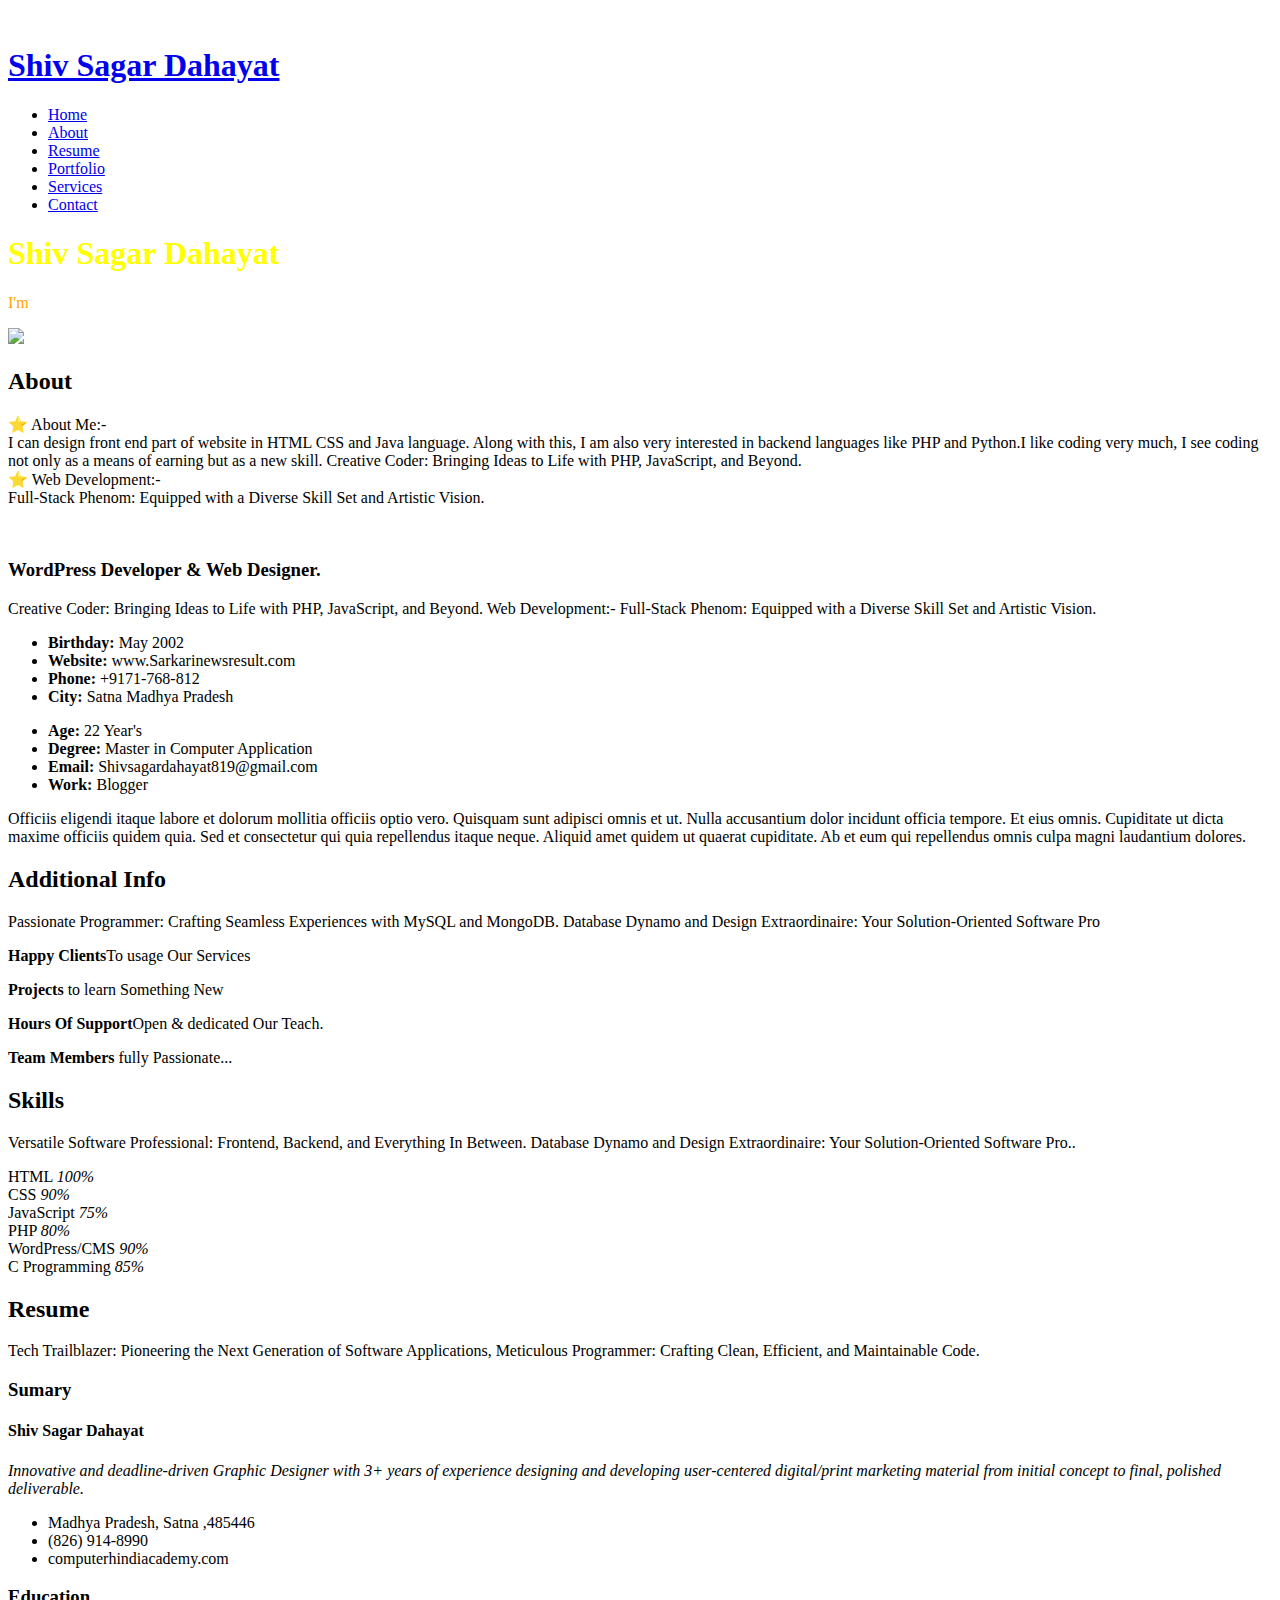
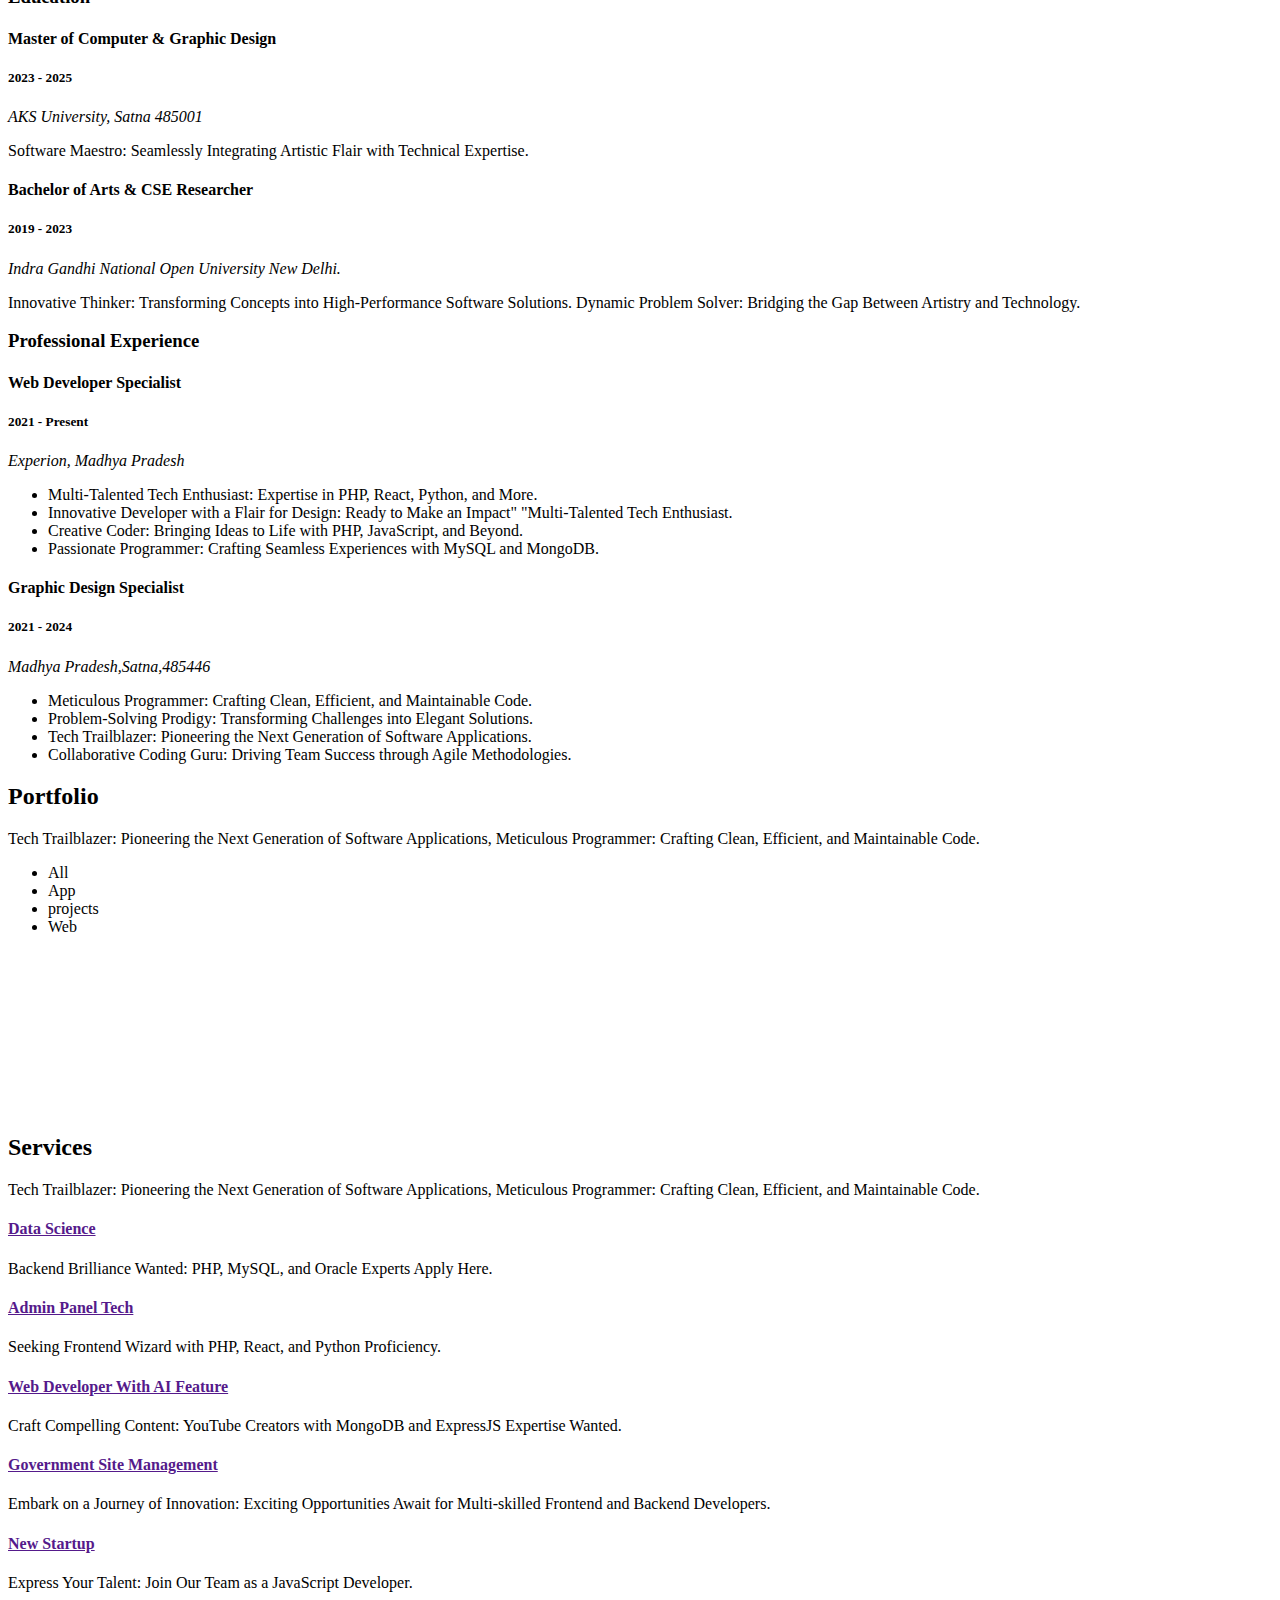
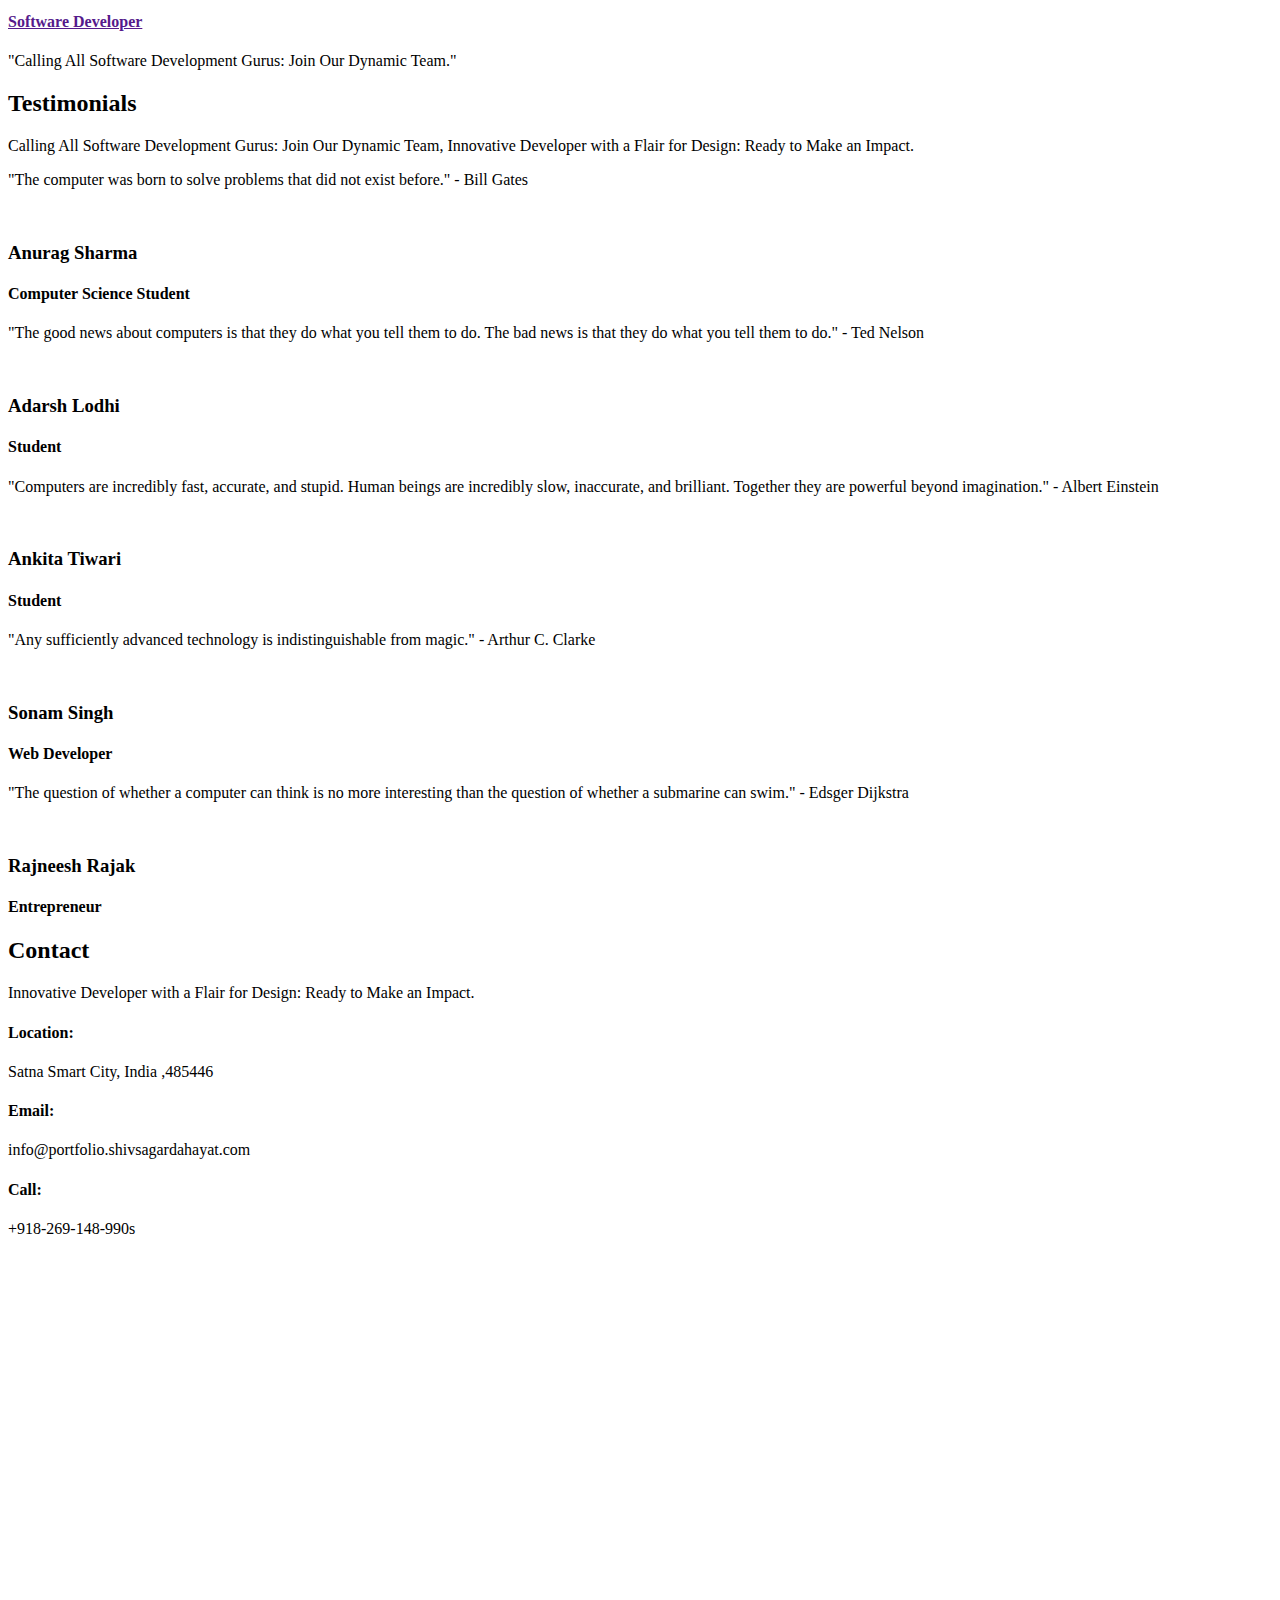
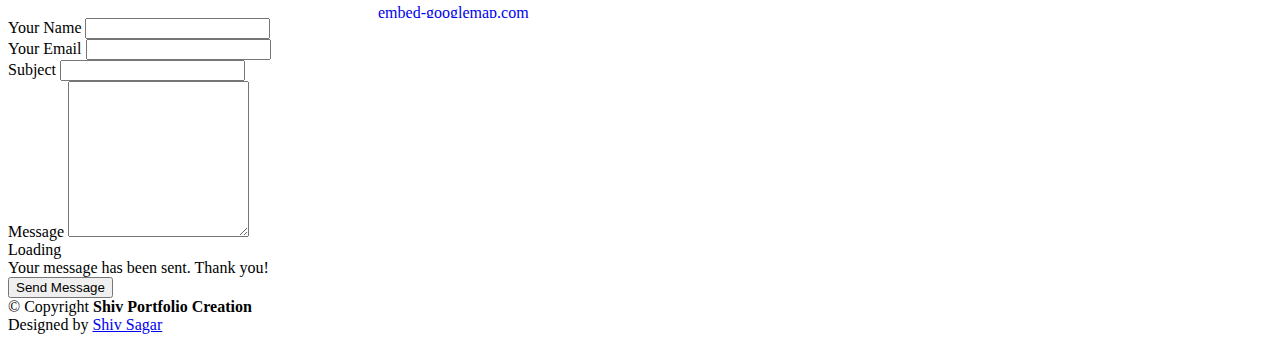
==== index.html @ a411329e "Add files via upload" ====
<!DOCTYPE html>
<html lang="en">

<head>
  <meta charset="utf-8">
  <meta content="width=device-width, initial-scale=1.0" name="viewport">

  <title>Welcome My Portfolio Website</title>
  <meta content="" name="description">
  <meta content="" name="keywords">

  <!-- Favicons -->
  <link href="assets/img/favi.jpeg" rel="icon">
  <link href="assets/img/apple-touch-icon.png" rel="apple-touch-icon">

  <!-- Google Fonts -->
  <link href="https://fonts.googleapis.com/css?family=Open+Sans:300,300i,400,400i,600,600i,700,700i|Raleway:300,300i,400,400i,500,500i,600,600i,700,700i|Poppins:300,300i,400,400i,500,500i,600,600i,700,700i" rel="stylesheet">

  <!-- Vendor CSS Files -->
  <link href="assets/vendor/aos/aos.css" rel="stylesheet">
  <link href="assets/vendor/bootstrap/css/bootstrap.min.css" rel="stylesheet">
  <link href="assets/vendor/bootstrap-icons/bootstrap-icons.css" rel="stylesheet">
  <link href="assets/vendor/boxicons/css/boxicons.min.css" rel="stylesheet">
  <link href="assets/vendor/glightbox/css/glightbox.min.css" rel="stylesheet">
  <link href="assets/vendor/swiper/swiper-bundle.min.css" rel="stylesheet">

  <!-- Template Main CSS File -->
  <link href="assets/css/style.css" rel="stylesheet">
<style>
  #shift{
    margin:0px auto 0 auto;
  }
</style>

</head>

<body>

  <!-- ======= Mobile nav toggle button ======= -->
  <i class="bi bi-list mobile-nav-toggle d-xl-none"></i>

  <!-- ======= Header ======= -->
  <header id="header">
    <div class="d-flex flex-column">

      <div class="profile">
        <img src="assets/img/shiv.jpg" alt="" class="img-fluid rounded-circle">
        <h1 class="text-light"><a href="index.html">Shiv Sagar Dahayat </a></h1>
        <div class="social-links mt-3 text-center">
          <a href="https://youtube.com/@wificomputer?si=OdZ7Tf_sfLLBvPxD " class="twitter"><i class="bx bxl-twitter"></i></a>
          <a href="https://www.facebook.com/shivsagar.dahayat.3" class="facebook"><i class="bx bxl-facebook"></i></a>
          <a href="https://www.instagram.com/mr._shiv10?igsh=MWN3Z2k2OXNndTJwZA==" class="instagram"><i class="bx bxl-instagram"></i></a>
          <a href="https://www.linkedin.com/in/shivsagar-dahayat" class="google-plus"><i class="bx bxl-skype"></i></a>
          <a href= "https://www.linkedin.com/in/shivsagar-dahayat" class="linkedin"><i class="bx bxl-linkedin"></i></a>
        </div>
      </div>

      <nav id="navbar" class="nav-menu navbar">
        <ul>
          <li><a href="#hero" class="nav-link scrollto active"><i class="bx bx-home"></i> <span>Home</span></a></li>
          <li><a href="#about" class="nav-link scrollto"><i class="bx bx-user"></i> <span>About</span></a></li>
          <li><a href="#resume" class="nav-link scrollto"><i class="bx bx-file-blank"></i> <span>Resume</span></a></li>
          <li><a href="#portfolio" class="nav-link scrollto"><i class="bx bx-book-content"></i> <span>Portfolio</span></a></li>
          <li><a href="#services" class="nav-link scrollto"><i class="bx bx-server"></i> <span>Services</span></a></li>
          <li><a href="#contact" class="nav-link scrollto"><i class="bx bx-envelope"></i> <span>Contact</span></a></li>
        </ul>
      </nav><!-- .nav-menu -->
    </div>
  </header><!-- End Header -->

  <!-- ======= Hero Section ======= -->
  <section id="hero" class="d-flex flex-column justify-content-center align-items-center">
    <div class="hero-container" data-aos="fade-in">
      <h1 style="color:yellow;">Shiv Sagar Dahayat</h1>
      <p style="color:orange;" >I'm <b><span class="typed" data-typed-items="Designer, Developer, Programmer,Data-Analysit, Youtuber"></span></p></b>
    </div>
    <div id="shift">
      <img src="assets/img/Des.png" width="100%" height="auto" margin-left="5%">
    </div>
  </section><!-- End Hero -->

  <main id="main">

    <!-- ======= About Section ======= -->
    <section id="about" class="about">
      <div class="container">

        <div class="section-title">
          <h2>About</h2>
          <p> ⭐ About Me:-
<br>I can design front end part of website in HTML CSS and Java language. Along with this, I am also very interested in backend languages like PHP and Python.I like coding very much, I see coding not only as a means of earning but as a new skill.
Creative Coder: Bringing Ideas to Life with PHP, JavaScript, and Beyond.<br>
⭐ Web Development:-
<br>Full-Stack Phenom: Equipped with a Diverse Skill Set and Artistic Vision.</p>
        </div>

        <div class="row">
          <div class="col-lg-4" data-aos="fade-right">
            <img src="assets/img/shiv.jpg" id="pro" class="img-fluid" alt="">
          </div>
          <div class="col-lg-8 pt-4 pt-lg-0 content" data-aos="fade-left">
            <h3>WordPress Developer &amp; Web Designer.</h3>
            <p class="fst-italic">
Creative Coder: Bringing Ideas to Life with PHP, JavaScript, and Beyond.
Web Development:-
Full-Stack Phenom: Equipped with a Diverse Skill Set and Artistic Vision.
            </p>
            <div class="row">
              <div class="col-lg-6">
                <ul>
                  <li><i class="bi bi-chevron-right"></i> <strong>Birthday:</strong> <span> May 2002</span></li>
                  <li><i class="bi bi-chevron-right"></i> <strong>Website:</strong> <span>www.Sarkarinewsresult.com</span></li>
                  <li><i class="bi bi-chevron-right"></i> <strong>Phone:</strong> <span>+9171-768-812 </span></li>
                  <li><i class="bi bi-chevron-right"></i> <strong>City:</strong> <span>Satna Madhya Pradesh</span></li>
                </ul>
              </div>
              <div class="col-lg-6">
                <ul>
                  <li><i class="bi bi-chevron-right"></i> <strong>Age:</strong> <span>22 Year's</span></li>
                  <li><i class="bi bi-chevron-right"></i> <strong>Degree:</strong> <span>Master in Computer Application</span></li>
                  <li><i class="bi bi-chevron-right"></i> <strong>Email:</strong> <span>Shivsagardahayat819@gmail.com</span></li>
                  <li><i class="bi bi-chevron-right"></i> <strong>Work:</strong> <span>Blogger</span></li>
                </ul>
              </div>
            </div>
            <p>
              Officiis eligendi itaque labore et dolorum mollitia officiis optio vero. Quisquam sunt adipisci omnis et ut. Nulla accusantium dolor incidunt officia tempore. Et eius omnis.
              Cupiditate ut dicta maxime officiis quidem quia. Sed et consectetur qui quia repellendus itaque neque. Aliquid amet quidem ut quaerat cupiditate. Ab et eum qui repellendus omnis culpa magni laudantium dolores.
            </p>
          </div>
        </div>

      </div>
    </section><!-- End About Section -->

    <!-- ======= Facts Section ======= -->
    <section id="facts" class="facts">
      <div class="container">

        <div class="section-title">
          <h2>Additional Info</h2>
          <p>Passionate Programmer: Crafting Seamless Experiences with MySQL and MongoDB.
Database Dynamo and Design Extraordinaire: Your Solution-Oriented Software Pro
          </p>
        </div>

        <div class="row no-gutters">

          <div class="col-lg-3 col-md-6 d-md-flex align-items-md-stretch" data-aos="fade-up">
            <div class="count-box">
              <i class="bi bi-emoji-smile"></i>
              <span data-purecounter-start="0" data-purecounter-end="21" data-purecounter-duration="1" class="purecounter"></span>
              <p><strong>Happy Clients</strong>To usage Our Services</p>
            </div>
          </div>

          <div class="col-lg-3 col-md-6 d-md-flex align-items-md-stretch" data-aos="fade-up" data-aos-delay="100">
            <div class="count-box">
              <i class="bi bi-journal-richtext"></i>
              <span data-purecounter-start="0" data-purecounter-end="51" data-purecounter-duration="1" class="purecounter"></span>
              <p><strong>Projects</strong> to learn Something New</p>
            </div>
          </div>

          <div class="col-lg-3 col-md-6 d-md-flex align-items-md-stretch" data-aos="fade-up" data-aos-delay="200">
            <div class="count-box">
              <i class="bi bi-headset"></i>
              <span data-purecounter-start="0" data-purecounter-end="1453" data-purecounter-duration="1" class="purecounter"></span>
              <p><strong>Hours Of Support</strong>Open & dedicated Our Teach.</p>
            </div>
          </div>

          <div class="col-lg-3 col-md-6 d-md-flex align-items-md-stretch" data-aos="fade-up" data-aos-delay="300">
            <div class="count-box">
              <i class="bi bi-people"></i>
              <span data-purecounter-start="0" data-purecounter-end="32" data-purecounter-duration="1" class="purecounter"></span>
              <p><strong>Team Members</strong> fully Passionate...</p>
            </div>
          </div>

        </div>

      </div>
    </section><!-- End Facts Section -->

    <!-- ======= Skills Section ======= -->
    <section id="skills" class="skills section-bg">
      <div class="container">

        <div class="section-title">
          <h2>Skills</h2>
          <p>Versatile Software Professional: Frontend, Backend, and Everything In Between.
Database Dynamo and Design Extraordinaire: Your Solution-Oriented Software Pro..



          
          </p>
        </div>

        <div class="row skills-content">

          <div class="col-lg-6" data-aos="fade-up">

            <div class="progress">
              <span class="skill">HTML <i class="val">100%</i></span>
              <div class="progress-bar-wrap">
                <div class="progress-bar" role="progressbar" aria-valuenow="100" aria-valuemin="0" aria-valuemax="100"></div>
              </div>
            </div>

            <div class="progress">
              <span class="skill">CSS <i class="val">90%</i></span>
              <div class="progress-bar-wrap">
                <div class="progress-bar" role="progressbar" aria-valuenow="90" aria-valuemin="0" aria-valuemax="100"></div>
              </div>
            </div>

            <div class="progress">
              <span class="skill">JavaScript <i class="val">75%</i></span>
              <div class="progress-bar-wrap">
                <div class="progress-bar" role="progressbar" aria-valuenow="75" aria-valuemin="0" aria-valuemax="100"></div>
              </div>
            </div>

          </div>

          <div class="col-lg-6" data-aos="fade-up" data-aos-delay="100">

            <div class="progress">
              <span class="skill">PHP <i class="val">80%</i></span>
              <div class="progress-bar-wrap">
                <div class="progress-bar" role="progressbar" aria-valuenow="80" aria-valuemin="0" aria-valuemax="100"></div>
              </div>
            </div>

            <div class="progress">
              <span class="skill">WordPress/CMS <i class="val">90%</i></span>
              <div class="progress-bar-wrap">
                <div class="progress-bar" role="progressbar" aria-valuenow="90" aria-valuemin="0" aria-valuemax="100"></div>
              </div>
            </div>

            <div class="progress">
              <span class="skill">C Programming <i class="val">85%</i></span>
              <div class="progress-bar-wrap">
                <div class="progress-bar" role="progressbar" aria-valuenow="85" aria-valuemin="0" aria-valuemax="100"></div>
              </div>
            </div>

          </div>

        </div>

      </div>
    </section><!-- End Skills Section -->

    <!-- ======= Resume Section ======= -->
    <section id="resume" class="resume">
      <div class="container">

        <div class="section-title">
          <h2>Resume</h2>
          <p>Tech Trailblazer: Pioneering the Next Generation of Software Applications,
Meticulous Programmer: Crafting Clean, Efficient, and Maintainable Code.</p>
        </div>

        <div class="row">
          <div class="col-lg-6" data-aos="fade-up">
            <h3 class="resume-title">Sumary</h3>
            <div class="resume-item pb-0">
              <h4>Shiv Sagar Dahayat</h4>
              <p><em>Innovative and deadline-driven Graphic Designer with 3+ years of experience designing and developing user-centered digital/print marketing material from initial concept to final, polished deliverable.</em></p>
              <ul>
                <li>Madhya Pradesh, Satna ,485446</li>
                <li>(826) 914-8990</li>
                <li>computerhindiacademy.com</li>
              </ul>
            </div>

            <h3 class="resume-title">Education</h3>
            <div class="resume-item">
              <h4>Master of Computer &amp; Graphic Design</h4>
              <h5>2023 - 2025</h5>
              <p><em>AKS University, Satna 485001</em></p>
              <p>Software Maestro: Seamlessly Integrating Artistic Flair with Technical Expertise.</p>
            </div>
            <div class="resume-item">
              <h4>Bachelor of  Arts &amp; CSE Researcher</h4>
              <h5>2019 - 2023</h5>
              <p><em>Indra Gandhi National Open University New Delhi.</em></p>
              <p> Innovative Thinker: Transforming Concepts into High-Performance Software Solutions.
Dynamic Problem Solver: Bridging the Gap Between Artistry and Technology.
              </p>
            </div>
          </div>
          <div class="col-lg-6" data-aos="fade-up" data-aos-delay="100">
            <h3 class="resume-title">Professional Experience</h3>
            <div class="resume-item">
              <h4> Web Developer Specialist</h4>
              <h5>2021 - Present</h5>
              <p><em>Experion, Madhya Pradesh </em></p>
              <ul>
                <li>Multi-Talented Tech Enthusiast: Expertise in PHP, React, Python, and More.</li>
                <li>Innovative Developer with a Flair for Design: Ready to Make an Impact"
"Multi-Talented Tech Enthusiast. </li>
                <li>Creative Coder: Bringing Ideas to Life with PHP, JavaScript, and Beyond.</li>
                <li>Passionate Programmer: Crafting Seamless Experiences with MySQL and MongoDB.</li>
              </ul>
            </div>
            <div class="resume-item">
              <h4>Graphic Design Specialist</h4>
              <h5>2021 - 2024</h5>
              <p><em>Madhya Pradesh,Satna,485446</em></p>
              <ul>
                <li>Meticulous Programmer: Crafting Clean, Efficient, and Maintainable Code.</li>
                <li>Problem-Solving Prodigy: Transforming Challenges into Elegant Solutions.</li>
                <li>Tech Trailblazer: Pioneering the Next Generation of Software Applications.</li>
                <li>Collaborative Coding Guru: Driving Team Success through Agile Methodologies.</li>
              </ul>
            </div>
          </div>
        </div>

      </div>
    </section><!-- End Resume Section -->

    <!-- ======= Portfolio Section ======= -->
    <section id="portfolio" class="portfolio section-bg">
      <div class="container">

        <div class="section-title">
          <h2>Portfolio</h2>
          <p>Tech Trailblazer: Pioneering the Next Generation of Software Applications,
Meticulous Programmer: Crafting Clean, Efficient, and Maintainable Code.</p>
        </div>

        <div class="row" data-aos="fade-up">
          <div class="col-lg-12 d-flex justify-content-center">
            <ul id="portfolio-flters">
              <li data-filter="*" class="filter-active">All</li>
              <li data-filter=".filter-app">App</li>
              <li data-filter=".filter-card">projects</li>
              <li data-filter=".filter-web">Web</li>
            </ul>
          </div>
        </div>

        <div class="row portfolio-container" data-aos="fade-up" data-aos-delay="100">

          <div class="col-lg-4 col-md-6 portfolio-item filter-app">
            <div class="portfolio-wrap">
              <img src="assets/img/portfolio/1.jpg" class="img-fluid" alt="">
              <div class="portfolio-links">
                <a href="assets/img/portfolio/2.jpg" data-gallery="portfolioGallery" class="portfolio-lightbox" title="App 1"><i class="bx bx-plus"></i></a>
                <a href="portfolio-details.html" title="More Details"><i class="bx bx-link"></i></a>
              </div>
            </div>
          </div>

          <div class="col-lg-4 col-md-6 portfolio-item filter-web">
            <div class="portfolio-wrap">
              <img src="assets/img/portfolio/3.jpg" class="img-fluid" alt="">
              <div class="portfolio-links">
                <a href="assets/img/portfolio/4.jpg" data-gallery="portfolioGallery" class="portfolio-lightbox" title="Web 3"><i class="bx bx-plus"></i></a>
                <a href="portfolio-details.html" title="More Details"><i class="bx bx-link"></i></a>
              </div>
            </div>
          </div>

          <div class="col-lg-4 col-md-6 portfolio-item filter-app">
            <div class="portfolio-wrap">
              <img src="assets/img/portfolio/5.jpg" class="img-fluid" alt="">
              <div class="portfolio-links">
                <a href="assets/img/portfolio/1.jpg" data-gallery="portfolioGallery" class="portfolio-lightbox" title="App 2"><i class="bx bx-plus"></i></a>
                <a href="portfolio-details.html" title="More Details"><i class="bx bx-link"></i></a>
              </div>
            </div>
          </div>

          <div class="col-lg-4 col-md-6 portfolio-item filter-card">
            <div class="portfolio-wrap">
              <img src="assets/img/portfolio/2.jpg" class="img-fluid" alt="">
              <div class="portfolio-links">
                <a href="assets/img/portfolio/5.jpg" data-gallery="portfolioGallery" class="portfolio-lightbox" title="Card 2"><i class="bx bx-plus"></i></a>
                <a href="portfolio-details.html" title="More Details"><i class="bx bx-link"></i></a>
              </div>
            </div>
          </div>

          <div class="col-lg-4 col-md-6 portfolio-item filter-web">
            <div class="portfolio-wrap">
              <img src="assets/img/portfolio/3.jpg" class="img-fluid" alt="">
              <div class="portfolio-links">
                <a href="assets/img/portfolio/1.jpg" data-gallery="portfolioGallery" class="portfolio-lightbox" title="Web 2"><i class="bx bx-plus"></i></a>
                <a href="portfolio-details.html" title="More Details"><i class="bx bx-link"></i></a>
              </div>
            </div>
          </div>

          <div class="col-lg-4 col-md-6 portfolio-item filter-app">
            <div class="portfolio-wrap">
              <img src="assets/img/portfolio/5.jpg" class="img-fluid" alt="">
              <div class="portfolio-links">
                <a href="assets/img/portfolio/2.jpg" data-gallery="portfolioGallery" class="portfolio-lightbox" title="App 3"><i class="bx bx-plus"></i></a>
                <a href="portfolio-details.html" title="More Details"><i class="bx bx-link"></i></a>
              </div>
            </div>
          </div>

          <div class="col-lg-4 col-md-6 portfolio-item filter-card">
            <div class="portfolio-wrap">
              <img src="assets/img/portfolio/1.jpg" class="img-fluid" alt="">
              <div class="portfolio-links">
                <a href="assets/img/portfolio/5.jpg" data-gallery="portfolioGallery" class="portfolio-lightbox" title="Card 1"><i class="bx bx-plus"></i></a>
                <a href="portfolio-details.html" title="More Details"><i class="bx bx-link"></i></a>
              </div>
            </div>
          </div>

          <div class="col-lg-4 col-md-6 portfolio-item filter-card">
            <div class="portfolio-wrap">
              <img src="assets/img/portfolio/4.jpg" class="img-fluid" alt="">
              <div class="portfolio-links">
                <a href="assets/img/portfolio/3.jpg" data-gallery="portfolioGallery" class="portfolio-lightbox" title="Card 3"><i class="bx bx-plus"></i></a>
                <a href="portfolio-details.html" title="More Details"><i class="bx bx-link"></i></a>
              </div>
            </div>
          </div>

          <div class="col-lg-4 col-md-6 portfolio-item filter-web">
            <div class="portfolio-wrap">
              <img src="assets/img/portfolio/1.jpg" class="img-fluid" alt="">
              <div class="portfolio-links">
                <a href="assets/img/portfolio/5.jpg" data-gallery="portfolioGallery" class="portfolio-lightbox" title="Web 3"><i class="bx bx-plus"></i></a>
                <a href="portfolio-details.html" title="More Details"><i class="bx bx-link"></i></a>
              </div>
            </div>
          </div>

        </div>

      </div>
    </section><!-- End Portfolio Section -->

    <!-- ======= Services Section ======= -->
    <section id="services" class="services">
      <div class="container">

        <div class="section-title">
          <h2>Services</h2>
          <p>Tech Trailblazer: Pioneering the Next Generation of Software Applications,
Meticulous Programmer: Crafting Clean, Efficient, and Maintainable Code.</p>
        </div>

        <div class="row">
          <div class="col-lg-4 col-md-6 icon-box" data-aos="fade-up">
            <div class="icon"><i class="bi bi-briefcase"></i></div>
            <h4 class="title"><a href="">Data Science</a></h4>
            <p class="description">Backend Brilliance Wanted: PHP, MySQL, and Oracle Experts Apply Here.</p>
          </div>
          <div class="col-lg-4 col-md-6 icon-box" data-aos="fade-up" data-aos-delay="100">
            <div class="icon"><i class="bi bi-card-checklist"></i></div>
            <h4 class="title"><a href="">Admin Panel Tech</a></h4>
            <p class="description">Seeking Frontend Wizard with PHP, React, and Python Proficiency.</p>
          </div>
          <div class="col-lg-4 col-md-6 icon-box" data-aos="fade-up" data-aos-delay="200">
            <div class="icon"><i class="bi bi-bar-chart"></i></div>
            <h4 class="title"><a href="">Web Developer With AI Feature</a></h4>
            <p class="description">Craft Compelling Content: YouTube Creators with MongoDB and ExpressJS Expertise Wanted.</p>
          </div>
          <div class="col-lg-4 col-md-6 icon-box" data-aos="fade-up" data-aos-delay="300">
            <div class="icon"><i class="bi bi-binoculars"></i></div>
            <h4 class="title"><a href="">Government Site Management</a></h4>
            <p class="description">Embark on a Journey of Innovation: Exciting Opportunities Await for Multi-skilled Frontend and Backend Developers.</p>
          </div>
          <div class="col-lg-4 col-md-6 icon-box" data-aos="fade-up" data-aos-delay="400">
            <div class="icon"><i class="bi bi-brightness-high"></i></div>
            <h4 class="title"><a href="">New Startup</a></h4>
            <p class="description">Express Your Talent: Join Our Team as a JavaScript Developer.</p>
          </div>
          <div class="col-lg-4 col-md-6 icon-box" data-aos="fade-up" data-aos-delay="500">
            <div class="icon"><i class="bi bi-calendar4-week"></i></div>
            <h4 class="title"><a href=""> Software Developer</a></h4>
            <p class="description">"Calling All Software Development Gurus: Join Our Dynamic Team."</p>
          </div>
        </div>

      </div>
    </section><!-- End Services Section -->

    <!-- ======= Testimonials Section ======= -->
    <section id="testimonials" class="testimonials section-bg">
      <div class="container">

        <div class="section-title">
          <h2>Testimonials</h2>
          <p>Calling All Software Development Gurus: Join Our Dynamic Team, Innovative Developer with a Flair for Design: Ready to Make an Impact.</p>
        </div>

        <div class="testimonials-slider swiper" data-aos="fade-up" data-aos-delay="100">
          <div class="swiper-wrapper">

            <div class="swiper-slide">
              <div class="testimonial-item" data-aos="fade-up">
                <p>
                  <i class="bx bxs-quote-alt-left quote-icon-left"></i>
                  "The computer was born to solve problems that did not exist before." - Bill Gates
                  <i class="bx bxs-quote-alt-right quote-icon-right"></i>
                </p>
                <img src="assets/img/testimonials/r6.jpg" class="testimonial-img" alt="">
                <h3>Anurag Sharma</h3>
                <h4>Computer Science Student</h4>
              </div>
            </div><!-- End testimonial item -->

            <div class="swiper-slide">
              <div class="testimonial-item" data-aos="fade-up" data-aos-delay="100">
                <p>
                  <i class="bx bxs-quote-alt-left quote-icon-left"></i>
                  "The good news about computers is that they do what you tell them to do. The bad news is that they do what you tell them to do." - Ted Nelson
                  <i class="bx bxs-quote-alt-right quote-icon-right"></i>
                </p>
                <img src="assets/img/testimonials/r7.jpg" class="testimonial-img" alt="">
                <h3>Adarsh Lodhi</h3>
                <h4>Student</h4>
              </div>
            </div><!-- End testimonial item -->

            <div class="swiper-slide">
              <div class="testimonial-item" data-aos="fade-up" data-aos-delay="200">
                <p>
                  <i class="bx bxs-quote-alt-left quote-icon-left"></i>
                  "Computers are incredibly fast, accurate, and stupid. Human beings are incredibly slow, inaccurate, and brilliant. Together they are powerful beyond imagination." - Albert Einstein
                  <i class="bx bxs-quote-alt-right quote-icon-right"></i>
                </p>
                <img src="assets/img/testimonials/r3.jpg" class="testimonial-img" alt="">
                <h3>Ankita Tiwari</h3>
                <h4>Student</h4>
              </div>
            </div><!-- End testimonial item -->

            <div class="swiper-slide">
              <div class="testimonial-item" data-aos="fade-up" data-aos-delay="300">
                <p>
                  <i class="bx bxs-quote-alt-left quote-icon-left"></i>
                  "Any sufficiently advanced technology is indistinguishable from magic." - Arthur C. Clarke
                  <i class="bx bxs-quote-alt-right quote-icon-right"></i>
                </p>
                <img src="assets/img/testimonials/r4.jpg" class="testimonial-img" alt="">
                <h3>Sonam Singh</h3>
                <h4>Web Developer</h4>
              </div>
            </div><!-- End testimonial item -->

            <div class="swiper-slide">
              <div class="testimonial-item" data-aos="fade-up" data-aos-delay="400">
                <p>
                  <i class="bx bxs-quote-alt-left quote-icon-left"></i>
                  "The question of whether a computer can think is no more interesting than the question of whether a submarine can swim." - Edsger Dijkstra
                  <i class="bx bxs-quote-alt-right quote-icon-right"></i>
                </p>
                <img src="assets/img/testimonials/r5.jpg" class="testimonial-img" alt="">
                <h3>Rajneesh Rajak</h3>
                <h4>Entrepreneur</h4>
              </div>
            </div><!-- End testimonial item -->

          </div>
          <div class="swiper-pagination"></div>
        </div>

      </div>
    </section><!-- End Testimonials Section -->

    <!-- ======= Contact Section ======= -->
    <section id="contact" class="contact">
      <div class="container">

        <div class="section-title">
          <h2>Contact</h2>
          <p>Innovative Developer with a Flair for Design: Ready to Make an Impact.</p>
        </div>

        <div class="row" data-aos="fade-in">

          <div class="col-lg-5 d-flex align-items-stretch">
            <div class="info">
              <div class="address">
                <i class="bi bi-geo-alt"></i>
                <h4>Location:</h4>
                <p>Satna Smart City, India ,485446</p>
              </div>

              <div class="email">
                <i class="bi bi-envelope"></i>
                <h4>Email:</h4>
                <p>info@portfolio.shivsagardahayat.com</p>
              </div>

              <div class="phone">
                <i class="bi bi-phone"></i>
                <h4>Call:</h4>
                <p>+918-269-148-990s</p>
              </div
              <div class="mapouter">
              <div class="gmap_canvas">
<iframe class="gmap_iframe" frameborder="0" scrolling="no" marginheight="0" marginwidth="0" src="https://maps.google.com/maps?width=320&amp;height=364&amp;hl=en&amp;q=Satna bus stand &amp;t=&amp;z=13&amp;ie=UTF8&amp;iwloc=B&amp;output=embed"></iframe><a href="https://embed-googlemap.com">embed-googlemap.com</a></div><style>.mapouter{position:relative;text-align:right;width:370px;height:364px;}.gmap_canvas {overflow:hidden;background:none!important;width:100%;height:364px;}.gmap_iframe {width:370px!important;height:364px!important;}</style>
</div>
</div>
</div>
            </div>

          </div>

          <div class="col-lg-7 mt-5 mt-lg-0 d-flex align-items-stretch">
            <form action="forms/contact.php" method="post" role="form" class="php-email-form">
              <div class="row">
                <div class="form-group col-md-6">
                  <label for="name">Your Name</label>
                  <input type="text" name="name" class="form-control" id="name" required>
                </div>
                <div class="form-group col-md-6">
                  <label for="name">Your Email</label>
                  <input type="email" class="form-control" name="email" id="email" required>
                </div>
              </div>
              <div class="form-group">
                <label for="name">Subject</label>
                <input type="text" class="form-control" name="subject" id="subject" required>
              </div>
              <div class="form-group">
                <label for="name">Message</label>
                <textarea class="form-control" name="message" rows="10" required></textarea>
              </div>
              <div class="my-3">
                <div class="loading">Loading</div>
                <div class="error-message"></div>
                <div class="sent-message">Your message has been sent. Thank you!</div>
              </div>
              <div class="text-center"><button type="submit">Send Message</button></div>
            </form>
          </div>

        </div>

      </div>
    </section><!-- End Contact Section -->

  </main><!-- End #main -->

  <!-- ======= Footer ======= -->
  <footer id="footer">
    <div class="container">
      <div class="copyright">
        &copy; Copyright <strong><span>Shiv Portfolio Creation</span></strong>
      </div>
      <div class="credits">
        <!-- All the links in the footer should remain intact. -->
        <!-- You can delete the links only if you purchased the pro version. -->
        <!-- Licensing information: https://bootstrapmade.com/license/ -->
        <!-- Purchase the pro version with working PHP/AJAX contact form: https://bootstrapmade.com/iportfolio-bootstrap-portfolio-websites-template/ -->
        Designed by <a href="https://bootstrapmades.com/">Shiv Sagar </a>
      </div>
    </div>
  </footer><!-- End  Footer -->

  <a href="#" class="back-to-top d-flex align-items-center justify-content-center"><i class="bi bi-arrow-up-short"></i></a>

  <!-- Vendor JS Files -->
  <script src="assets/vendor/purecounter/purecounter_vanilla.js"></script>
  <script src="assets/vendor/aos/aos.js"></script>
  <script src="assets/vendor/bootstrap/js/bootstrap.bundle.min.js"></script>
  <script src="assets/vendor/glightbox/js/glightbox.min.js"></script>
  <script src="assets/vendor/isotope-layout/isotope.pkgd.min.js"></script>
  <script src="assets/vendor/swiper/swiper-bundle.min.js"></script>
  <script src="assets/vendor/typed.js/typed.umd.js"></script>
  <script src="assets/vendor/waypoints/noframework.waypoints.js"></script>
  <script src="assets/vendor/php-email-form/validate.js"></script>

  <!-- Template Main JS File -->
  <script src="assets/js/main.js"></script>

</body>

</html>
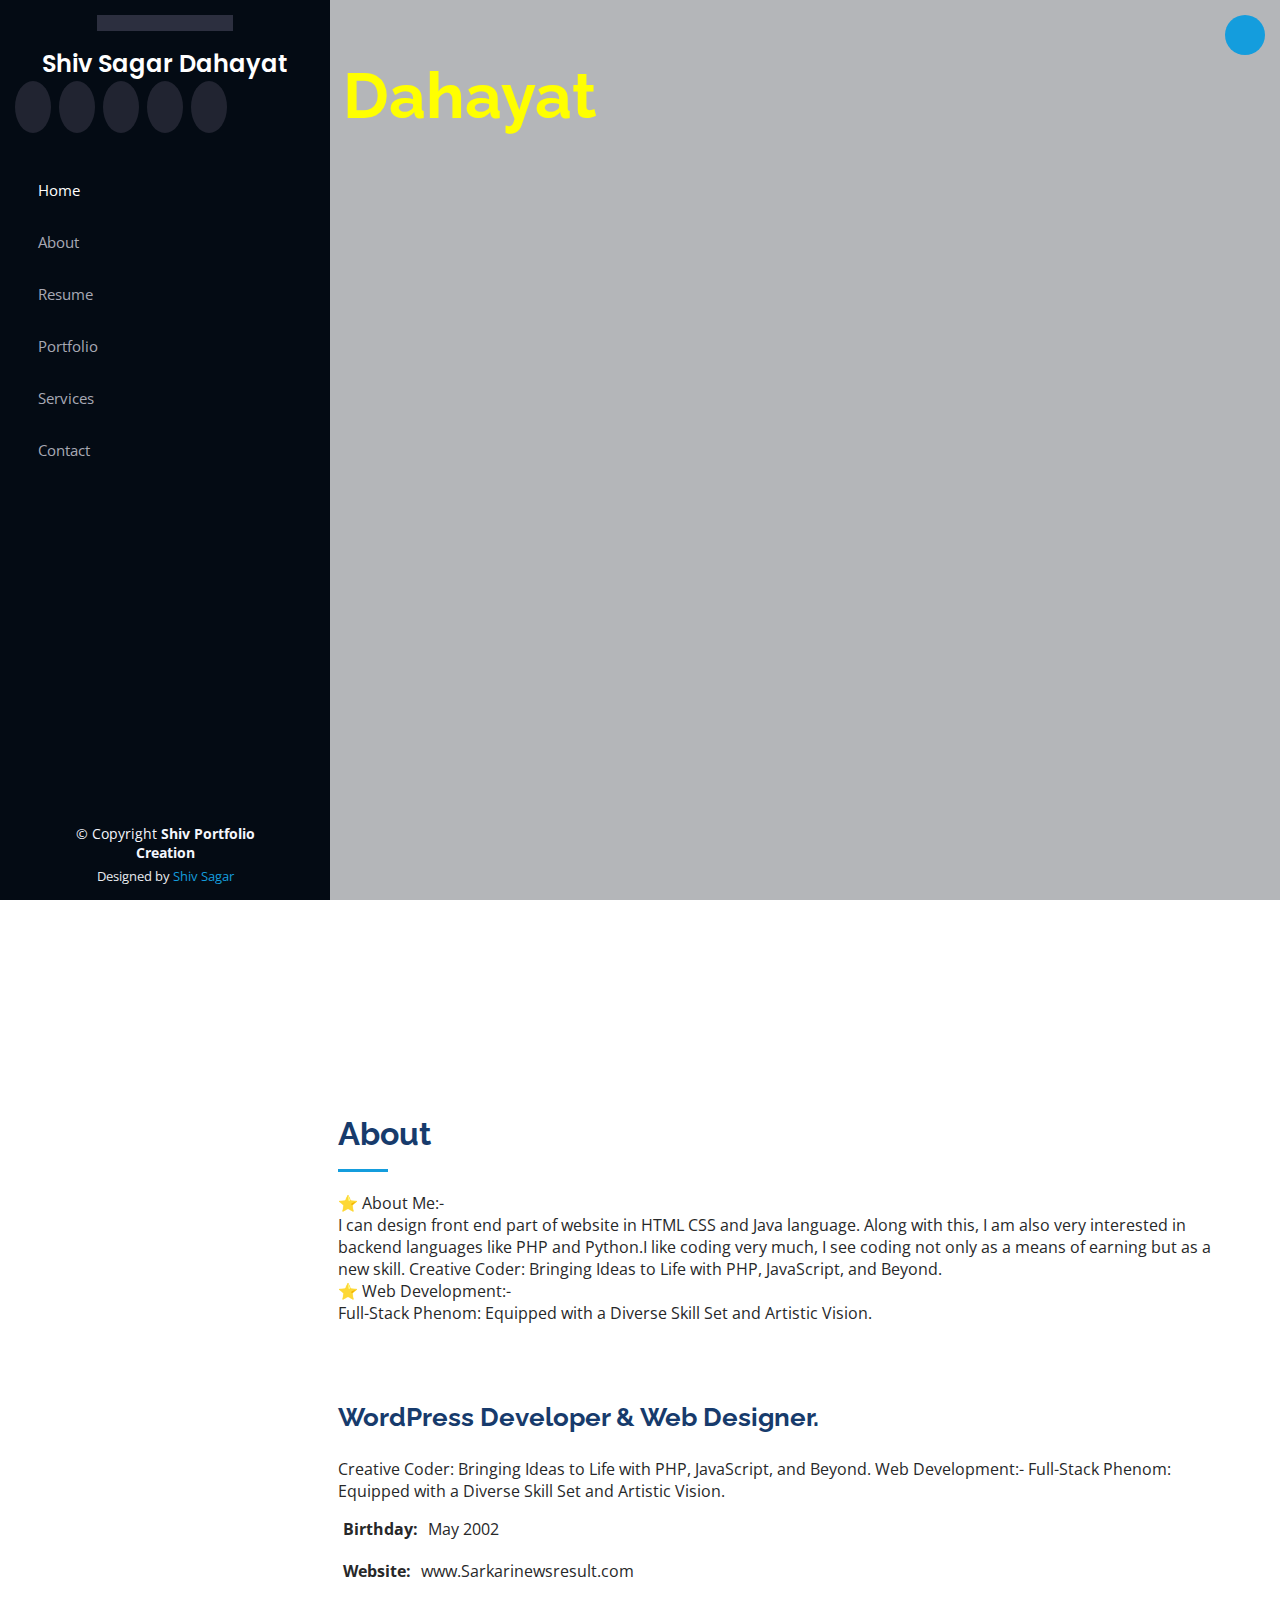
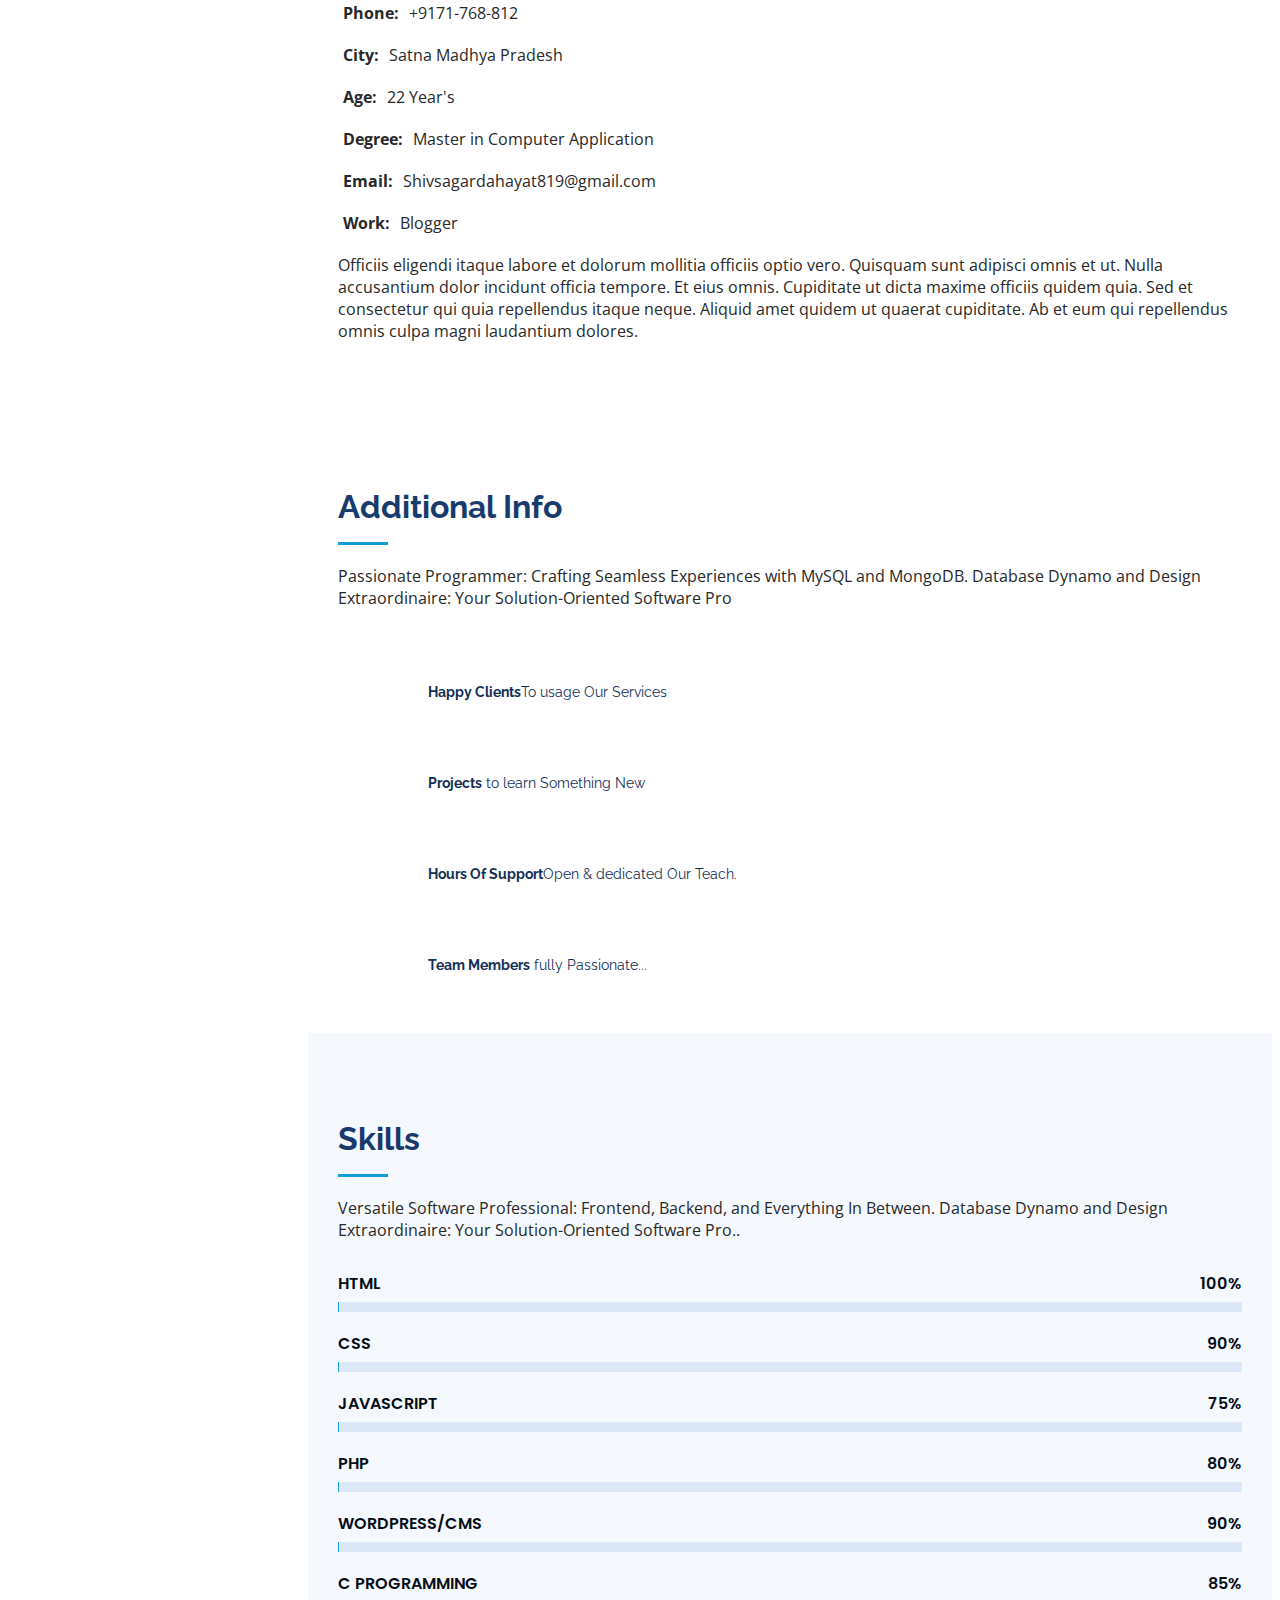
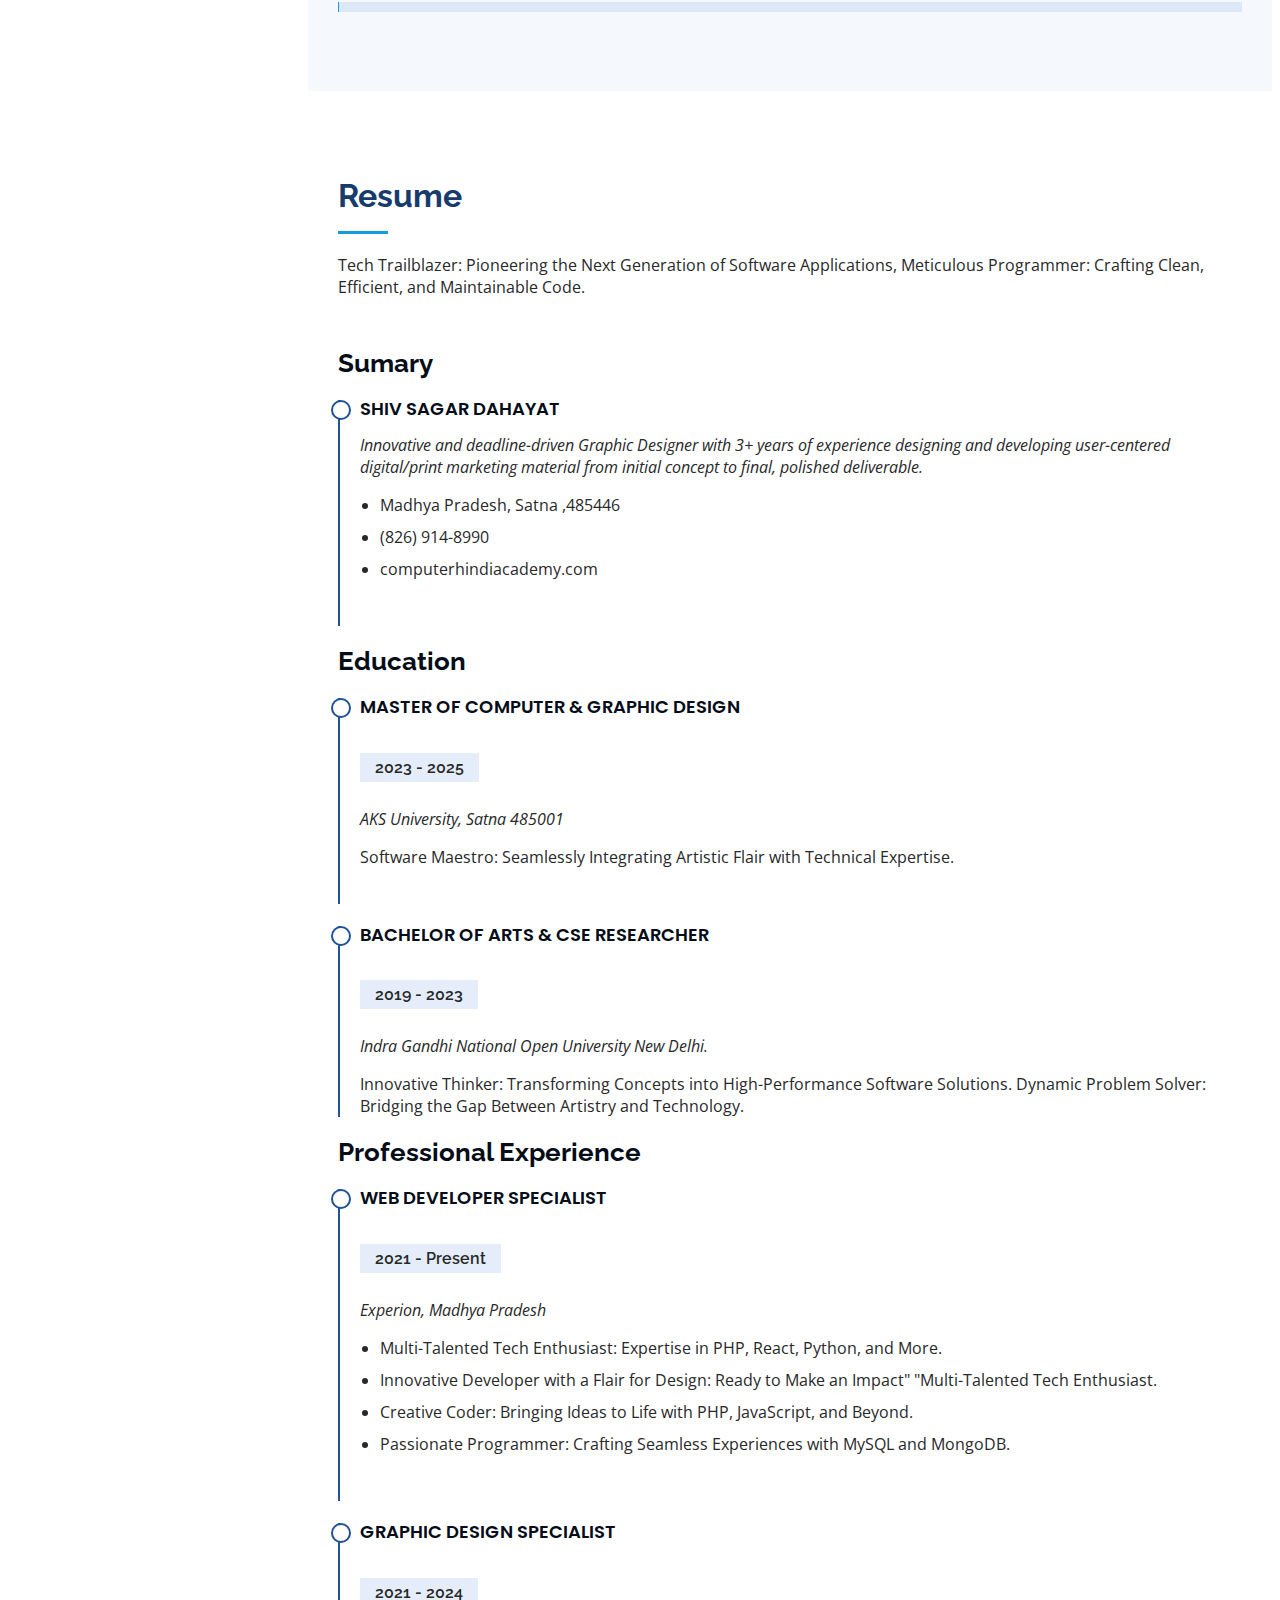
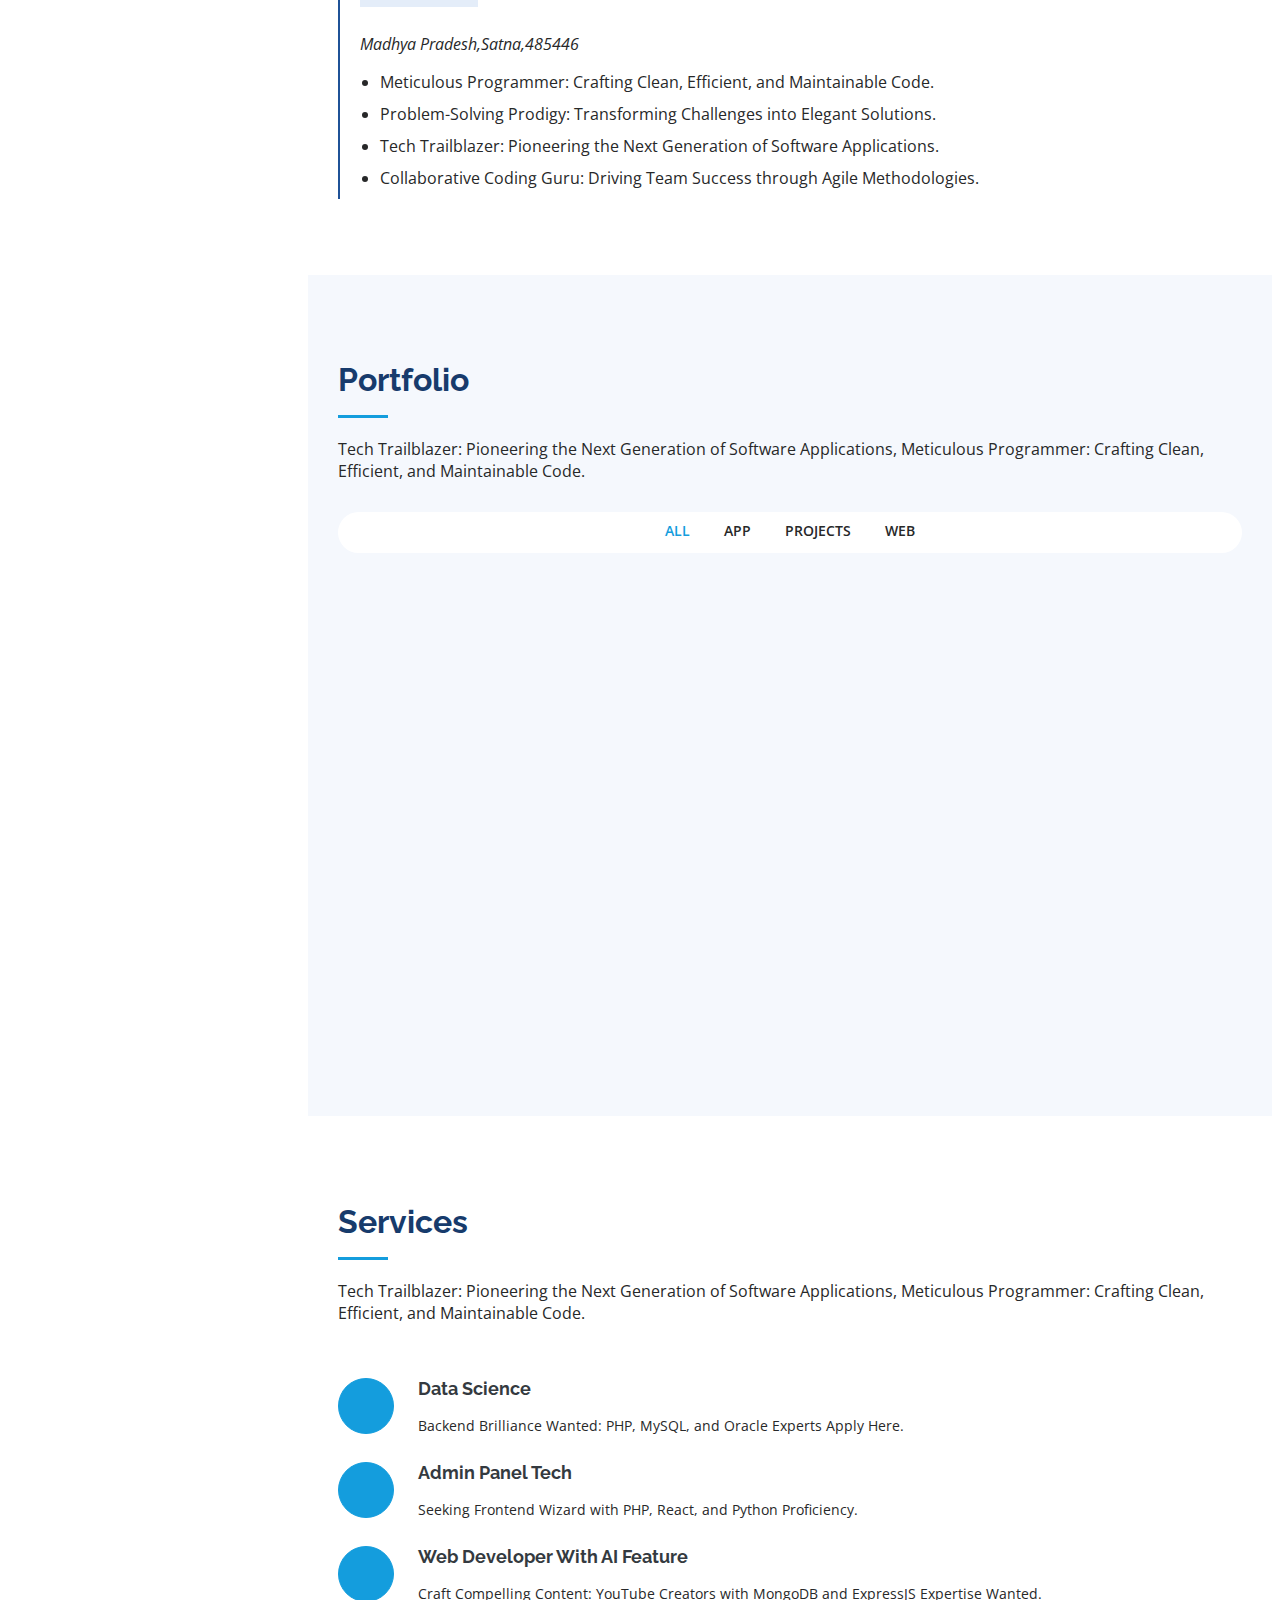
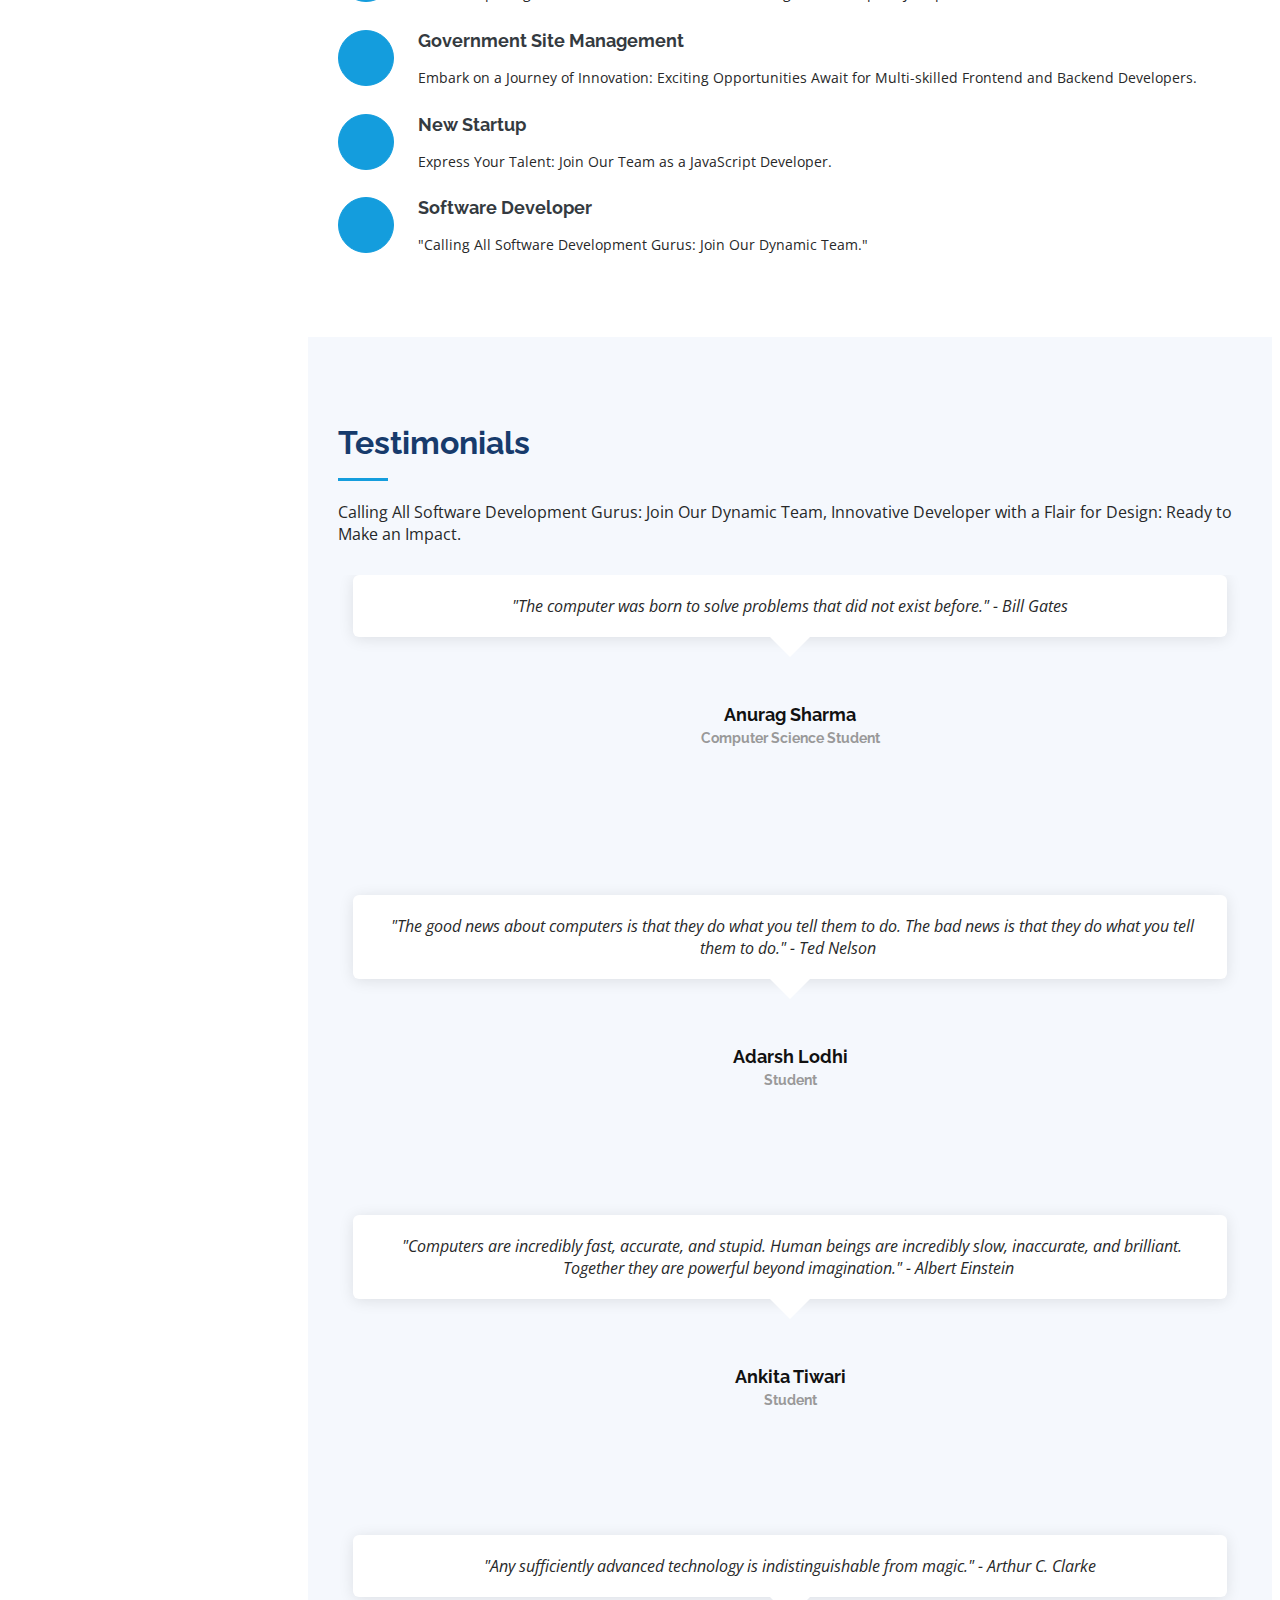
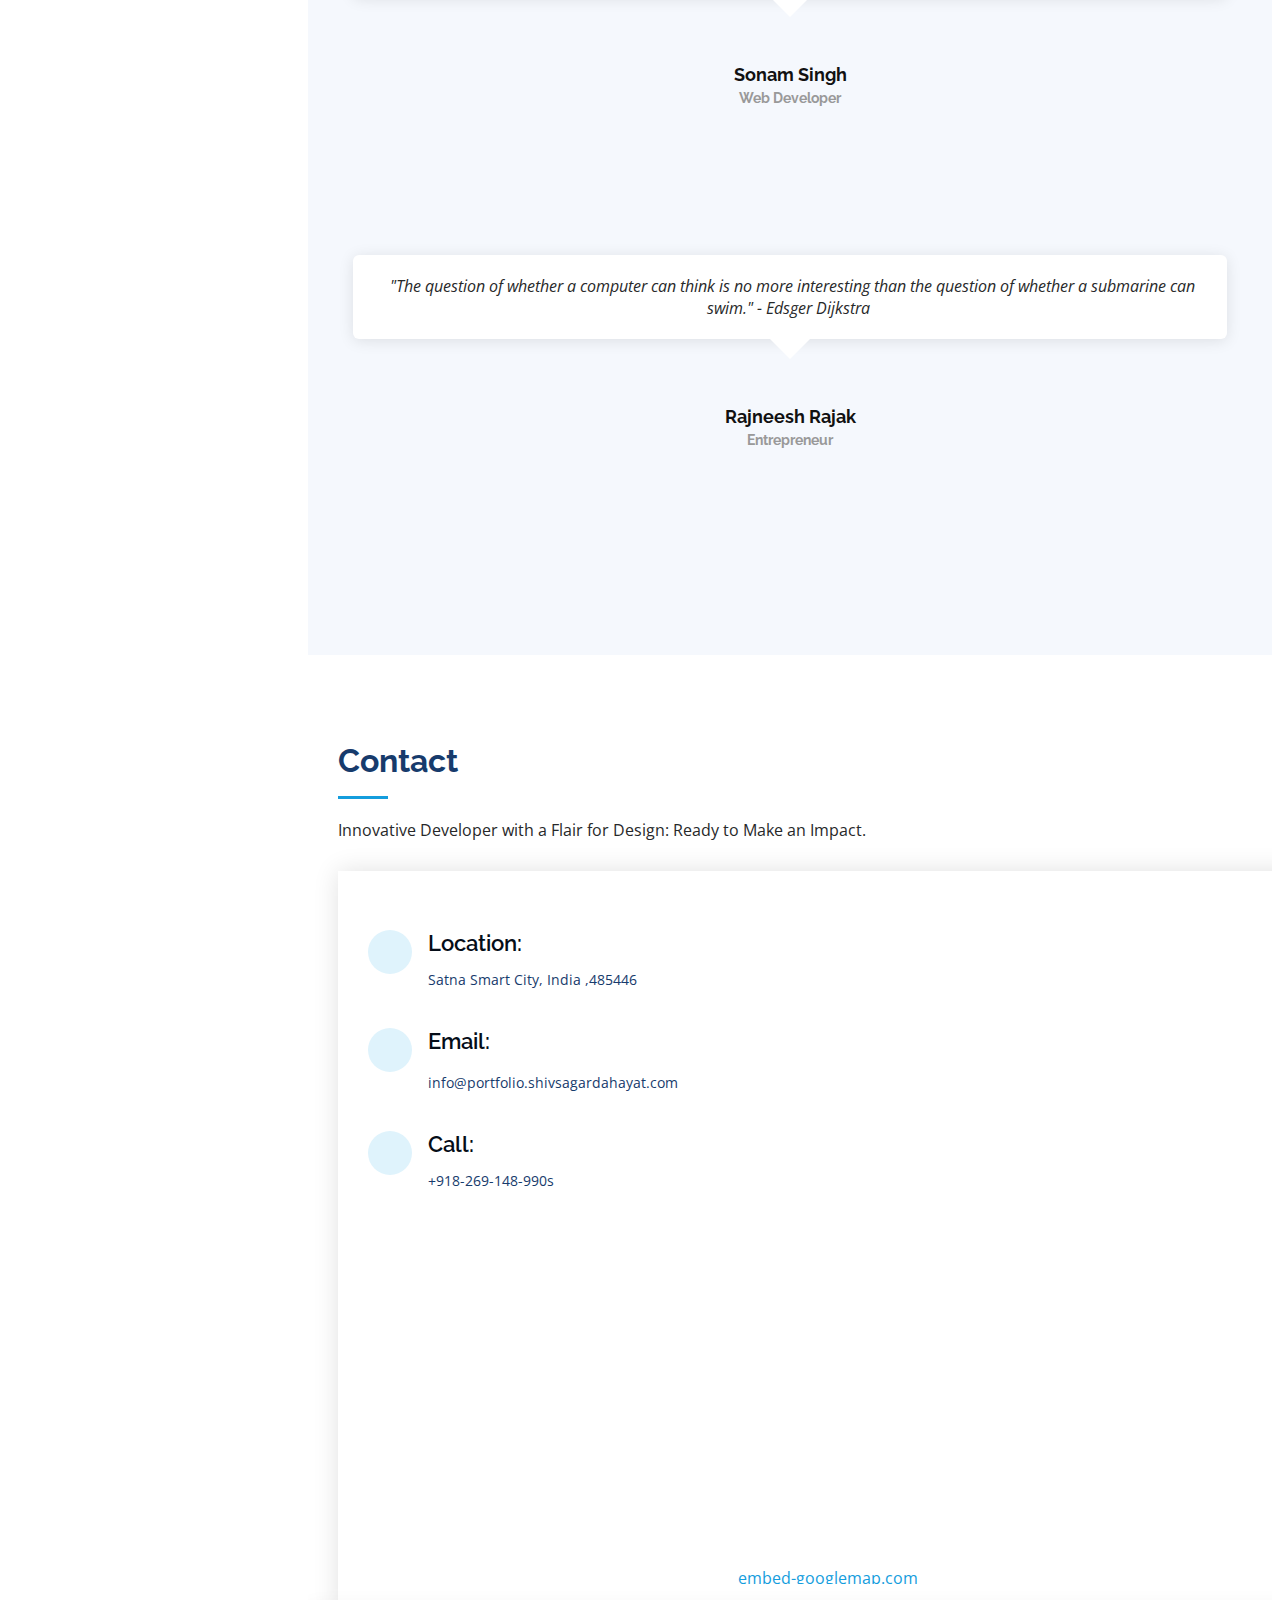
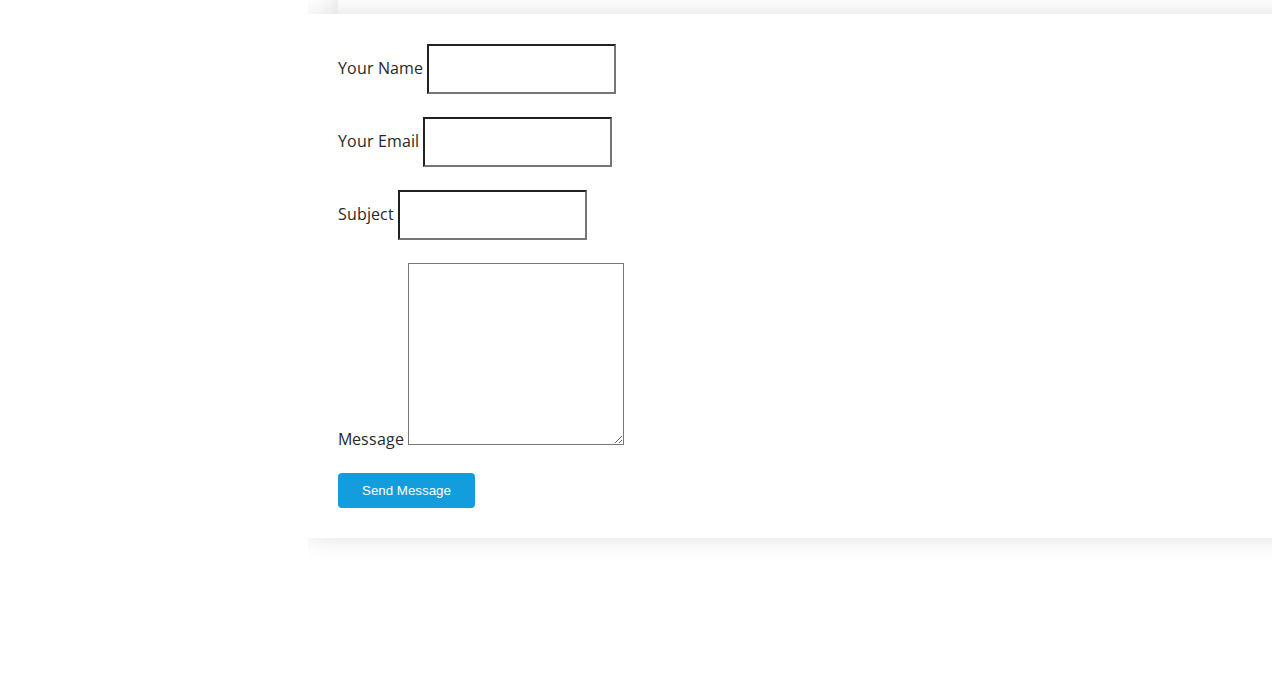
==== commit 7f8a3399: "Update index.html" ====
--- a/index.html
+++ b/index.html
@@ -25,7 +25,7 @@
   <link href="assets/vendor/swiper/swiper-bundle.min.css" rel="stylesheet">
 
   <!-- Template Main CSS File -->
-  <link href="assets/css/style.css" rel="stylesheet">
+  <link href="style.css" rel="stylesheet">
 <style>
   #shift{
     margin:0px auto 0 auto;
@@ -683,4 +683,4 @@
 
 </body>
 
-</html>+</html>
--- a/style.css
+++ b/style.css
@@ -0,0 +1,1111 @@
+/**
+* Template Name: iPortfolio
+* Updated: Mar 13 2024 with Bootstrap v5.3.3
+* Template URL: https://bootstrapmade.com/iportfolio-bootstrap-portfolio-websites-template/
+* Author: BootstrapMade.com
+* License: https://bootstrapmade.com/license/
+*/
+
+/*--------------------------------------------------------------
+# General
+--------------------------------------------------------------*/
+body {
+  font-family: "Open Sans", sans-serif;
+  color: #272829;
+}
+
+a {
+  color: #149ddd;
+  text-decoration: none;
+}
+
+a:hover {
+  color: #37b3ed;
+  text-decoration: none;
+}
+
+h1,
+h2,
+h3,
+h4,
+h5,
+h6 {
+  font-family: "Raleway", sans-serif;
+}
+
+/*--------------------------------------------------------------
+# Back to top button
+--------------------------------------------------------------*/
+.back-to-top {
+  position: fixed;
+  visibility: hidden;
+  opacity: 0;
+  right: 15px;
+  bottom: 15px;
+  z-index: 996;
+  background: #149ddd;
+  width: 40px;
+  height: 40px;
+  border-radius: 50px;
+  transition: all 0.4s;
+}
+
+.back-to-top i {
+  font-size: 28px;
+  color: #fff;
+  line-height: 0;
+}
+
+.back-to-top:hover {
+  background: #2eafec;
+  color: #fff;
+}
+
+.back-to-top.active {
+  visibility: visible;
+  opacity: 1;
+}
+
+/*--------------------------------------------------------------
+# Header
+--------------------------------------------------------------*/
+#header {
+  position: fixed;
+  top: 0;
+  left: 0;
+  bottom: 0;
+  width: 300px;
+  transition: all ease-in-out 0.5s;
+  z-index: 9997;
+  transition: all 0.5s;
+  padding: 0 15px;
+  background: #040b14;
+  overflow-y: auto;
+}
+
+#header .profile img {
+  margin: 15px auto;
+  display: block;
+  width: 120px;
+  border: 8px solid #2c2f3f;
+}
+
+#header .profile h1 {
+  font-size: 24px;
+  margin: 0;
+  padding: 0;
+  font-weight: 600;
+  -moz-text-align-last: center;
+  text-align-last: center;
+  font-family: "Poppins", sans-serif;
+}
+
+#header .profile h1 a,
+#header .profile h1 a:hover {
+  color: #fff;
+  text-decoration: none;
+}
+
+#header .profile .social-links a {
+  font-size: 18px;
+  display: inline-block;
+  background: #212431;
+  color: #fff;
+  line-height: 1;
+  padding: 8px 0;
+  margin-right: 4px;
+  border-radius: 50%;
+  text-align: center;
+  width: 36px;
+  height: 36px;
+  transition: 0.3s;
+}
+
+#header .profile .social-links a:hover {
+  background: #149ddd;
+  color: #fff;
+  text-decoration: none;
+}
+
+#main {
+  margin-left: 300px;
+}
+
+.container,
+.container-fluid {
+  padding-left: 30px;
+  padding-right: 30px;
+}
+
+@media (max-width: 1199px) {
+  #header {
+    left: -300px;
+  }
+
+  #main {
+    margin-left: 0;
+  }
+
+  .container,
+  .container-fluid {
+    padding-left: 12px;
+    padding-right: 12px;
+  }
+}
+
+/*--------------------------------------------------------------
+# Navigation Menu
+--------------------------------------------------------------*/
+/* Desktop Navigation */
+.nav-menu {
+  padding: 30px 0 0 0;
+}
+
+.nav-menu * {
+  margin: 0;
+  padding: 0;
+  list-style: none;
+}
+
+.nav-menu>ul>li {
+  position: relative;
+  white-space: nowrap;
+}
+
+.nav-menu a,
+.nav-menu a:focus {
+  display: flex;
+  align-items: center;
+  color: #a8a9b4;
+  padding: 12px 15px;
+  margin-bottom: 8px;
+  transition: 0.3s;
+  font-size: 15px;
+}
+
+.nav-menu a i,
+.nav-menu a:focus i {
+  font-size: 24px;
+  padding-right: 8px;
+  color: #6f7180;
+}
+
+.nav-menu a:hover,
+.nav-menu .active,
+.nav-menu .active:focus,
+.nav-menu li:hover>a {
+  text-decoration: none;
+  color: #fff;
+}
+
+.nav-menu a:hover i,
+.nav-menu .active i,
+.nav-menu .active:focus i,
+.nav-menu li:hover>a i {
+  color: #149ddd;
+}
+
+/* Mobile Navigation */
+.mobile-nav-toggle {
+  position: fixed;
+  right: 15px;
+  top: 15px;
+  z-index: 9998;
+  border: 0;
+  font-size: 24px;
+  transition: all 0.4s;
+  outline: none !important;
+  background-color: #149ddd;
+  color: #fff;
+  width: 40px;
+  height: 40px;
+  display: inline-flex;
+  align-items: center;
+  justify-content: center;
+  line-height: 0;
+  border-radius: 50px;
+  cursor: pointer;
+}
+
+.mobile-nav-active {
+  overflow: hidden;
+}
+
+.mobile-nav-active #header {
+  left: 0;
+}
+
+/*--------------------------------------------------------------
+# Hero Section
+--------------------------------------------------------------*/
+#hero {
+  width: 100%;
+  height: 100vh;
+  background: url("../img/shiva.jpg") top center;
+  background-size: cover;
+}
+
+#hero:before {
+  content: "";
+  background: rgba(5, 13, 24, 0.3);
+  position: absolute;
+  bottom: 0;
+  top: 0;
+  left: 0;
+  right: 0;
+  z-index: 1;
+}
+
+#hero .hero-container {
+  position: relative;
+  z-index: 2;
+  min-width: 300px;
+}
+
+#hero h1 {
+  margin: 0 0 10px 0;
+  font-size: 64px;
+  font-weight: 700;
+  line-height: 56px;
+  color: #fff;
+}
+
+#hero p {
+  color: #fff;
+  margin-bottom: 50px;
+  font-size: 26px;
+  font-family: "Poppins", sans-serif;
+}
+
+#hero p span {
+  color: #fff;
+  padding-bottom: 4px;
+  letter-spacing: 1px;
+  border-bottom: 3px solid #149ddd;
+}
+
+@media (min-width: 1024px) {
+  #hero {
+    background-attachment: fixed;
+  }
+}
+
+@media (max-width: 768px) {
+  #hero h1 {
+    font-size: 28px;
+    line-height: 36px;
+  }
+
+  #hero h2 {
+    font-size: 18px;
+    line-height: 24px;
+    margin-bottom: 30px;
+  }
+}
+
+/*--------------------------------------------------------------
+# Sections General
+--------------------------------------------------------------*/
+section {
+  padding: 60px 0;
+  overflow: hidden;
+}
+
+.section-bg {
+  background: #f5f8fd;
+}
+
+.section-title {
+  padding-bottom: 30px;
+}
+
+.section-title h2 {
+  font-size: 32px;
+  font-weight: bold;
+  margin-bottom: 20px;
+  padding-bottom: 20px;
+  position: relative;
+  color: #173b6c;
+}
+
+.section-title h2::after {
+  content: "";
+  position: absolute;
+  display: block;
+  width: 50px;
+  height: 3px;
+  background: #149ddd;
+  bottom: 0;
+  left: 0;
+}
+
+.section-title p {
+  margin-bottom: 0;
+}
+
+/*--------------------------------------------------------------
+# About
+--------------------------------------------------------------*/
+.about .content h3 {
+  font-weight: 700;
+  font-size: 26px;
+  color: #173b6c;
+}
+
+.about .content ul {
+  list-style: none;
+  padding: 0;
+}
+
+.about .content ul li {
+  margin-bottom: 20px;
+  display: flex;
+  align-items: center;
+}
+
+.about .content ul strong {
+  margin-right: 10px;
+}
+
+.about .content ul i {
+  font-size: 16px;
+  margin-right: 5px;
+  color: #149ddd;
+  line-height: 0;
+}
+
+.about .content p:last-child {
+  margin-bottom: 0;
+}
+
+/*--------------------------------------------------------------
+# Facts
+--------------------------------------------------------------*/
+.facts {
+  padding-bottom: 30px;
+}
+
+.facts .count-box {
+  padding: 30px;
+  width: 100%;
+}
+
+.facts .count-box i {
+  display: block;
+  font-size: 44px;
+  color: #149ddd;
+  float: left;
+  line-height: 0;
+}
+
+.facts .count-box span {
+  font-size: 48px;
+  line-height: 40px;
+  display: block;
+  font-weight: 700;
+  color: #050d18;
+  margin-left: 60px;
+}
+
+.facts .count-box p {
+  padding: 15px 0 0 0;
+  margin: 0 0 0 60px;
+  font-family: "Raleway", sans-serif;
+  font-size: 14px;
+  color: #122f57;
+}
+
+.facts .count-box a {
+  font-weight: 600;
+  display: block;
+  margin-top: 20px;
+  color: #122f57;
+  font-size: 15px;
+  font-family: "Poppins", sans-serif;
+  transition: ease-in-out 0.3s;
+}
+
+.facts .count-box a:hover {
+  color: #1f5297;
+}
+
+/*--------------------------------------------------------------
+# Akills
+
+--------------------------------------------------------------*/
+#pro{
+  border: 1px none #000;
+  border-radius: 50%;
+}
+.skills .progress {
+  height: 60px;
+  display: block;
+  background: none;
+  border-radius: 0;
+}
+
+.skills .progress .skill {
+  padding: 0;
+  margin: 0 0 6px 0;
+  text-transform: uppercase;
+  display: block;
+  font-weight: 600;
+  font-family: "Poppins", sans-serif;
+  color: #050d18;
+}
+
+.skills .progress .skill .val {
+  float: right;
+  font-style: normal;
+}
+
+.skills .progress-bar-wrap {
+  background: #dce8f8;
+  height: 10px;
+}
+
+.skills .progress-bar {
+  width: 1px;
+  height: 10px;
+  transition: 0.9s;
+  background-color: #149ddd;
+}
+
+/*--------------------------------------------------------------
+# Resume
+--------------------------------------------------------------*/
+.resume .resume-title {
+  font-size: 26px;
+  font-weight: 700;
+  margin-top: 20px;
+  margin-bottom: 20px;
+  color: #050d18;
+}
+
+.resume .resume-item {
+  padding: 0 0 20px 20px;
+  margin-top: -2px;
+  border-left: 2px solid #1f5297;
+  position: relative;
+}
+
+.resume .resume-item h4 {
+  line-height: 18px;
+  font-size: 18px;
+  font-weight: 600;
+  text-transform: uppercase;
+  font-family: "Poppins", sans-serif;
+  color: #050d18;
+  margin-bottom: 10px;
+}
+
+.resume .resume-item h5 {
+  font-size: 16px;
+  background: #e4edf9;
+  padding: 5px 15px;
+  display: inline-block;
+  font-weight: 600;
+  margin-bottom: 10px;
+}
+
+.resume .resume-item ul {
+  padding-left: 20px;
+}
+
+.resume .resume-item ul li {
+  padding-bottom: 10px;
+}
+
+.resume .resume-item:last-child {
+  padding-bottom: 0;
+}
+
+.resume .resume-item::before {
+  content: "";
+  position: absolute;
+  width: 16px;
+  height: 16px;
+  border-radius: 50px;
+  left: -9px;
+  top: 0;
+  background: #fff;
+  border: 2px solid #1f5297;
+}
+
+/*--------------------------------------------------------------
+# Portfolio
+--------------------------------------------------------------*/
+.portfolio .portfolio-item {
+  margin-bottom: 30px;
+}
+
+.portfolio #portfolio-flters {
+  padding: 0;
+  margin: 0 auto 35px auto;
+  list-style: none;
+  text-align: center;
+  background: #fff;
+  border-radius: 50px;
+  padding: 2px 15px;
+}
+
+.portfolio #portfolio-flters li {
+  cursor: pointer;
+  display: inline-block;
+  padding: 10px 15px 8px 15px;
+  font-size: 14px;
+  font-weight: 600;
+  line-height: 1;
+  text-transform: uppercase;
+  color: #272829;
+  margin-bottom: 5px;
+  transition: all 0.3s ease-in-out;
+}
+
+.portfolio #portfolio-flters li:hover,
+.portfolio #portfolio-flters li.filter-active {
+  color: #149ddd;
+}
+
+.portfolio #portfolio-flters li:last-child {
+  margin-right: 0;
+}
+
+.portfolio .portfolio-wrap {
+  transition: 0.3s;
+  position: relative;
+  overflow: hidden;
+  z-index: 1;
+}
+
+.portfolio .portfolio-wrap::before {
+  content: "";
+  background: rgba(255, 255, 255, 0.5);
+  position: absolute;
+  left: 0;
+  right: 0;
+  top: 0;
+  bottom: 0;
+  transition: all ease-in-out 0.3s;
+  z-index: 2;
+  opacity: 0;
+}
+
+.portfolio .portfolio-wrap .portfolio-links {
+  opacity: 1;
+  left: 0;
+  right: 0;
+  bottom: -60px;
+  z-index: 3;
+  position: absolute;
+  transition: all ease-in-out 0.3s;
+  display: flex;
+  justify-content: center;
+}
+
+.portfolio .portfolio-wrap .portfolio-links a {
+  color: #fff;
+  font-size: 28px;
+  text-align: center;
+  background: rgba(20, 157, 221, 0.75);
+  transition: 0.3s;
+  width: 50%;
+}
+
+.portfolio .portfolio-wrap .portfolio-links a:hover {
+  background: rgba(20, 157, 221, 0.95);
+}
+
+.portfolio .portfolio-wrap .portfolio-links a+a {
+  border-left: 1px solid #37b3ed;
+}
+
+.portfolio .portfolio-wrap:hover::before {
+  top: 0;
+  left: 0;
+  right: 0;
+  bottom: 0;
+  opacity: 1;
+}
+
+.portfolio .portfolio-wrap:hover .portfolio-links {
+  opacity: 1;
+  bottom: 0;
+}
+
+/*--------------------------------------------------------------
+# Portfolio Details
+--------------------------------------------------------------*/
+.portfolio-details {
+  padding-top: 40px;
+}
+
+.portfolio-details .portfolio-details-slider img {
+  width: 100%;
+}
+
+.portfolio-details .portfolio-details-slider .swiper-pagination {
+  margin-top: 20px;
+  position: relative;
+}
+
+.portfolio-details .portfolio-details-slider .swiper-pagination .swiper-pagination-bullet {
+  width: 12px;
+  height: 12px;
+  background-color: #fff;
+  opacity: 1;
+  border: 1px solid #149ddd;
+}
+
+.portfolio-details .portfolio-details-slider .swiper-pagination .swiper-pagination-bullet-active {
+  background-color: #149ddd;
+}
+
+.portfolio-details .portfolio-info {
+  padding: 30px;
+  box-shadow: 0px 0 30px rgba(5, 13, 24, 0.08);
+}
+
+.portfolio-details .portfolio-info h3 {
+  font-size: 22px;
+  font-weight: 700;
+  margin-bottom: 20px;
+  padding-bottom: 20px;
+  border-bottom: 1px solid #eee;
+}
+
+.portfolio-details .portfolio-info ul {
+  list-style: none;
+  padding: 0;
+  font-size: 15px;
+}
+
+.portfolio-details .portfolio-info ul li+li {
+  margin-top: 10px;
+}
+
+.portfolio-details .portfolio-description {
+  padding-top: 30px;
+}
+
+.portfolio-details .portfolio-description h2 {
+  font-size: 26px;
+  font-weight: 700;
+  margin-bottom: 20px;
+}
+
+.portfolio-details .portfolio-description p {
+  padding: 0;
+}
+
+/*--------------------------------------------------------------
+# Services
+--------------------------------------------------------------*/
+.services .icon-box {
+  margin-bottom: 20px;
+}
+
+.services .icon {
+  float: left;
+  display: flex;
+  align-items: center;
+  justify-content: center;
+  width: 54px;
+  height: 54px;
+  background: #149ddd;
+  border-radius: 50%;
+  transition: 0.5s;
+  border: 1px solid #149ddd;
+}
+
+.services .icon i {
+  color: #fff;
+  font-size: 24px;
+  line-height: 0;
+}
+
+.services .icon-box:hover .icon {
+  background: #fff;
+}
+
+.services .icon-box:hover .icon i {
+  color: #149ddd;
+}
+
+.services .title {
+  margin-left: 80px;
+  font-weight: 700;
+  margin-bottom: 15px;
+  font-size: 18px;
+}
+
+.services .title a {
+  color: #343a40;
+}
+
+.services .title a:hover {
+  color: #149ddd;
+}
+
+.services .description {
+  margin-left: 80px;
+  line-height: 24px;
+  font-size: 14px;
+}
+
+/*--------------------------------------------------------------
+# Testimonials
+--------------------------------------------------------------*/
+.testimonials .testimonials-carousel,
+.testimonials .testimonials-slider {
+  overflow: hidden;
+}
+
+.testimonials .testimonial-item {
+  box-sizing: content-box;
+  text-align: center;
+  min-height: 320px;
+}
+
+.testimonials .testimonial-item .testimonial-img {
+  width: 90px;
+  border-radius: 50%;
+  margin: 0 auto;
+}
+
+.testimonials .testimonial-item h3 {
+  font-size: 18px;
+  font-weight: bold;
+  margin: 10px 0 5px 0;
+  color: #111;
+}
+
+.testimonials .testimonial-item h4 {
+  font-size: 14px;
+  color: #999;
+  margin: 0;
+}
+
+.testimonials .testimonial-item .quote-icon-left,
+.testimonials .testimonial-item .quote-icon-right {
+  color: #c3e8fa;
+  font-size: 26px;
+}
+
+.testimonials .testimonial-item .quote-icon-left {
+  display: inline-block;
+  left: -5px;
+  position: relative;
+}
+
+.testimonials .testimonial-item .quote-icon-right {
+  display: inline-block;
+  right: -5px;
+  position: relative;
+  top: 10px;
+}
+
+.testimonials .testimonial-item p {
+  font-style: italic;
+  margin: 0 15px 15px 15px;
+  padding: 20px;
+  background: #fff;
+  position: relative;
+  margin-bottom: 35px;
+  border-radius: 6px;
+  box-shadow: 0px 2px 15px rgba(0, 0, 0, 0.1);
+}
+
+.testimonials .testimonial-item p::after {
+  content: "";
+  width: 0;
+  height: 0;
+  border-top: 20px solid #fff;
+  border-right: 20px solid transparent;
+  border-left: 20px solid transparent;
+  position: absolute;
+  bottom: -20px;
+  left: calc(50% - 20px);
+}
+
+.testimonials .swiper-pagination {
+  margin-top: 20px;
+  position: relative;
+}
+
+.testimonials .swiper-pagination .swiper-pagination-bullet {
+  width: 12px;
+  height: 12px;
+  background-color: #fff;
+  opacity: 1;
+  border: 1px solid #149ddd;
+}
+
+.testimonials .swiper-pagination .swiper-pagination-bullet-active {
+  background-color: #149ddd;
+}
+
+/*--------------------------------------------------------------
+# Contact
+--------------------------------------------------------------*/
+.contact {
+  padding-bottom: 130px;
+}
+
+.contact .info {
+  padding: 30px;
+  background: #fff;
+  width: 100%;
+  box-shadow: 0 0 24px 0 rgba(0, 0, 0, 0.12);
+}
+
+.contact .info i {
+  font-size: 20px;
+  color: #149ddd;
+  float: left;
+  width: 44px;
+  height: 44px;
+  background: #dff3fc;
+  display: flex;
+  justify-content: center;
+  align-items: center;
+  border-radius: 50px;
+  transition: all 0.3s ease-in-out;
+}
+
+.contact .info h4 {
+  padding: 0 0 0 60px;
+  font-size: 22px;
+  font-weight: 600;
+  margin-bottom: 5px;
+  color: #050d18;
+}
+
+.contact .info p {
+  padding: 0 0 10px 60px;
+  margin-bottom: 20px;
+  font-size: 14px;
+  color: #173b6c;
+}
+
+.contact .info .email p {
+  padding-top: 5px;
+}
+
+.contact .info .social-links {
+  padding-left: 60px;
+}
+
+.contact .info .social-links a {
+  font-size: 18px;
+  display: inline-block;
+  background: #333;
+  color: #fff;
+  line-height: 1;
+  padding: 8px 0;
+  border-radius: 50%;
+  text-align: center;
+  width: 36px;
+  height: 36px;
+  transition: 0.3s;
+  margin-right: 10px;
+}
+
+.contact .info .social-links a:hover {
+  background: #149ddd;
+  color: #fff;
+}
+
+.contact .info .email:hover i,
+.contact .info .address:hover i,
+.contact .info .phone:hover i {
+  background: #149ddd;
+  color: #fff;
+}
+
+.contact .php-email-form {
+  width: 100%;
+  padding: 30px;
+  background: #fff;
+  box-shadow: 0 0 24px 0 rgba(0, 0, 0, 0.12);
+}
+
+.contact .php-email-form .form-group {
+  padding-bottom: 8px;
+}
+
+.contact .php-email-form .validate {
+  display: none;
+  color: red;
+  margin: 0 0 15px 0;
+  font-weight: 400;
+  font-size: 13px;
+}
+
+.contact .php-email-form .error-message {
+  display: none;
+  color: #fff;
+  background: #ed3c0d;
+  text-align: left;
+  padding: 15px;
+  font-weight: 600;
+}
+
+.contact .php-email-form .error-message br+br {
+  margin-top: 25px;
+}
+
+.contact .php-email-form .sent-message {
+  display: none;
+  color: #fff;
+  background: #18d26e;
+  text-align: center;
+  padding: 15px;
+  font-weight: 600;
+}
+
+.contact .php-email-form .loading {
+  display: none;
+  background: #fff;
+  text-align: center;
+  padding: 15px;
+}
+
+.contact .php-email-form .loading:before {
+  content: "";
+  display: inline-block;
+  border-radius: 50%;
+  width: 24px;
+  height: 24px;
+  margin: 0 10px -6px 0;
+  border: 3px solid #18d26e;
+  border-top-color: #eee;
+  animation: animate-loading 1s linear infinite;
+}
+
+.contact .php-email-form .form-group {
+  margin-bottom: 15px;
+}
+
+.contact .php-email-form label {
+  padding-bottom: 8px;
+}
+
+.contact .php-email-form input,
+.contact .php-email-form textarea {
+  border-radius: 0;
+  box-shadow: none;
+  font-size: 14px;
+}
+
+.contact .php-email-form input {
+  height: 44px;
+}
+
+.contact .php-email-form textarea {
+  padding: 10px 15px;
+}
+
+.contact .php-email-form button[type=submit] {
+  background: #149ddd;
+  border: 0;
+  padding: 10px 24px;
+  color: #fff;
+  transition: 0.4s;
+  border-radius: 4px;
+}
+
+.contact .php-email-form button[type=submit]:hover {
+  background: #37b3ed;
+}
+
+@keyframes animate-loading {
+  0% {
+    transform: rotate(0deg);
+  }
+
+  100% {
+    transform: rotate(360deg);
+  }
+}
+
+/*--------------------------------------------------------------
+# Breadcrumbs
+--------------------------------------------------------------*/
+.breadcrumbs {
+  padding: 20px 0;
+  background: #f9f9f9;
+}
+
+.breadcrumbs h2 {
+  font-size: 26px;
+  font-weight: 300;
+}
+
+.breadcrumbs ol {
+  display: flex;
+  flex-wrap: wrap;
+  list-style: none;
+  padding: 0;
+  margin: 0;
+  font-size: 15px;
+}
+
+.breadcrumbs ol li+li {
+  padding-left: 10px;
+}
+
+.breadcrumbs ol li+li::before {
+  display: inline-block;
+  padding-right: 10px;
+  color: #0e2442;
+  content: "/";
+}
+
+@media (max-width: 768px) {
+  .breadcrumbs .d-flex {
+    display: block !important;
+  }
+
+  .breadcrumbs ol {
+    display: block;
+  }
+
+  .breadcrumbs ol li {
+    display: inline-block;
+  }
+}
+
+/*--------------------------------------------------------------
+# Footer
+--------------------------------------------------------------*/
+#footer {
+  padding: 15px;
+  color: #f4f6fd;
+  font-size: 14px;
+  position: fixed;
+  left: 0;
+  bottom: 0;
+  width: 300px;
+  z-index: 9999;
+  background: #040b14;
+}
+
+#footer .copyright {
+  text-align: center;
+}
+
+#footer .credits {
+  padding-top: 5px;
+  text-align: center;
+  font-size: 13px;
+  color: #eaebf0;
+}
+
+@media (max-width: 1199px) {
+  #footer {
+    position: static;
+    width: auto;
+    padding-right: 20px 15px;
+  }
+}